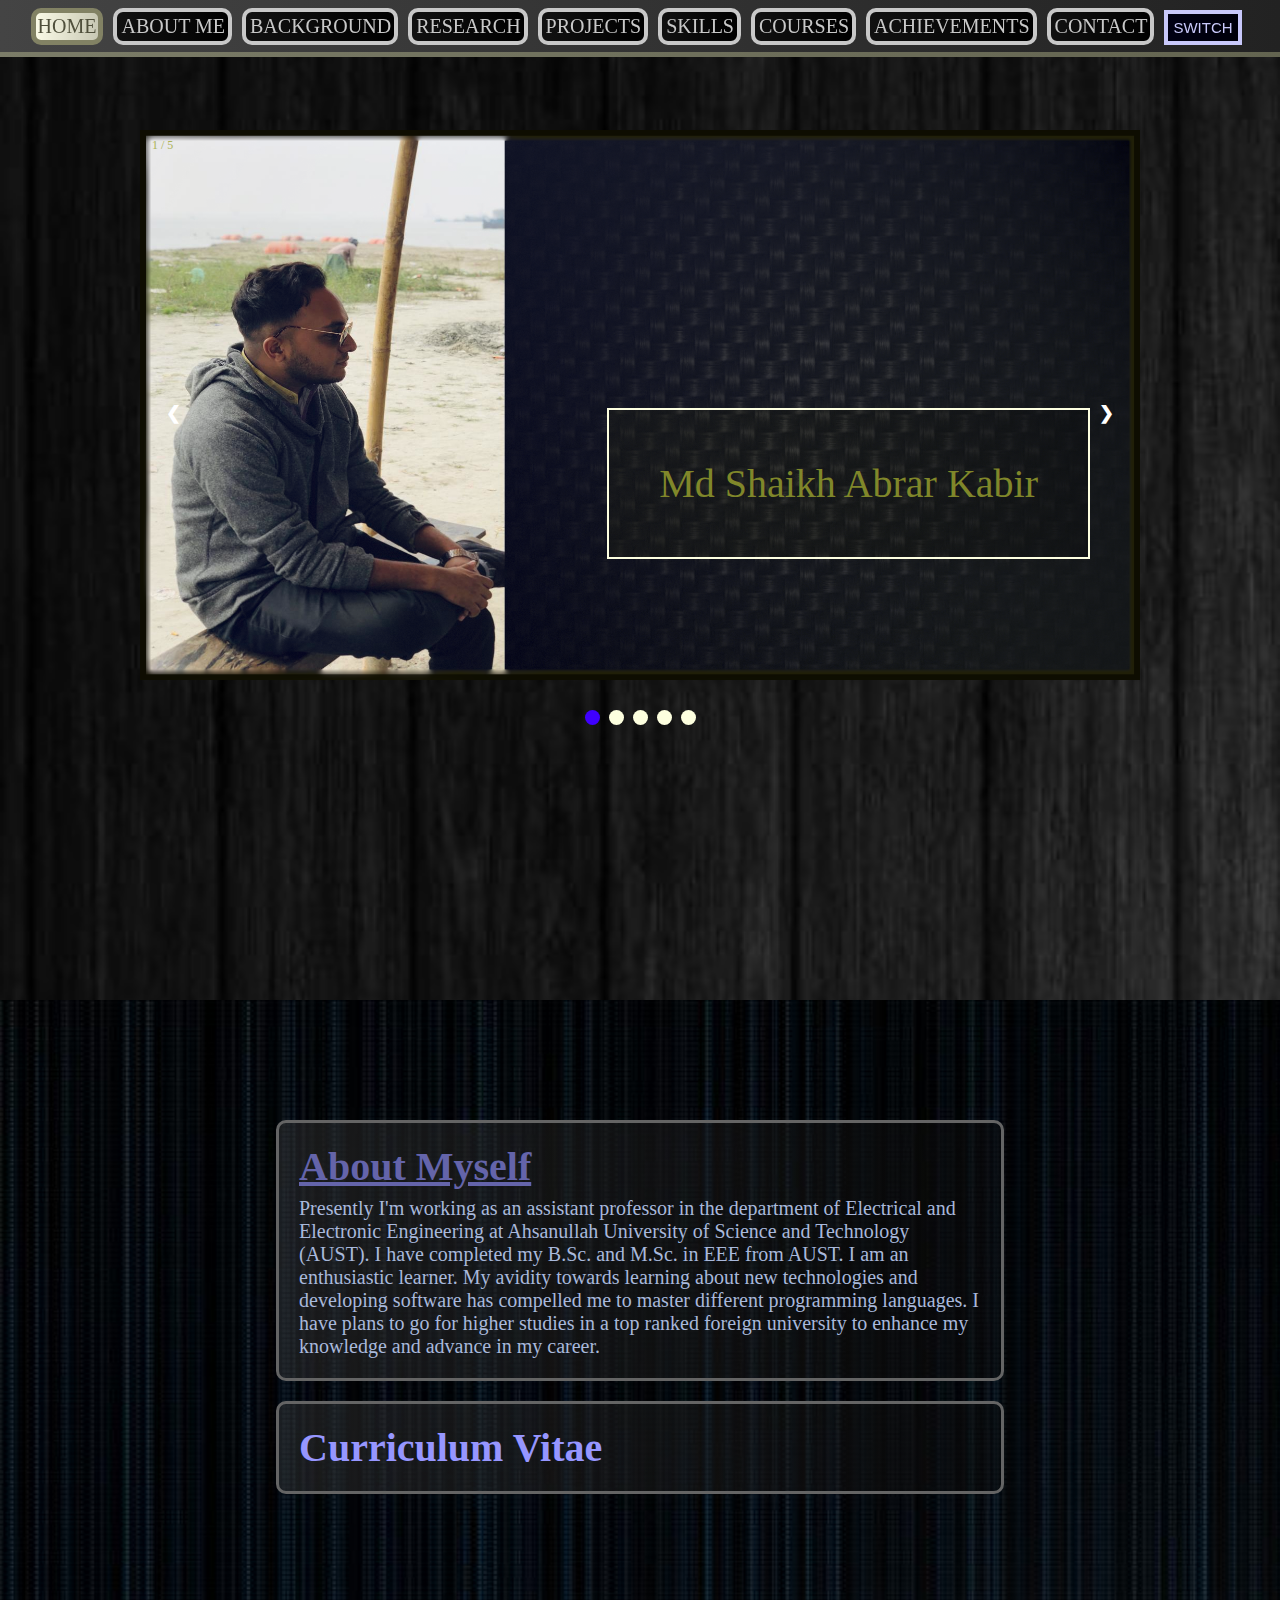
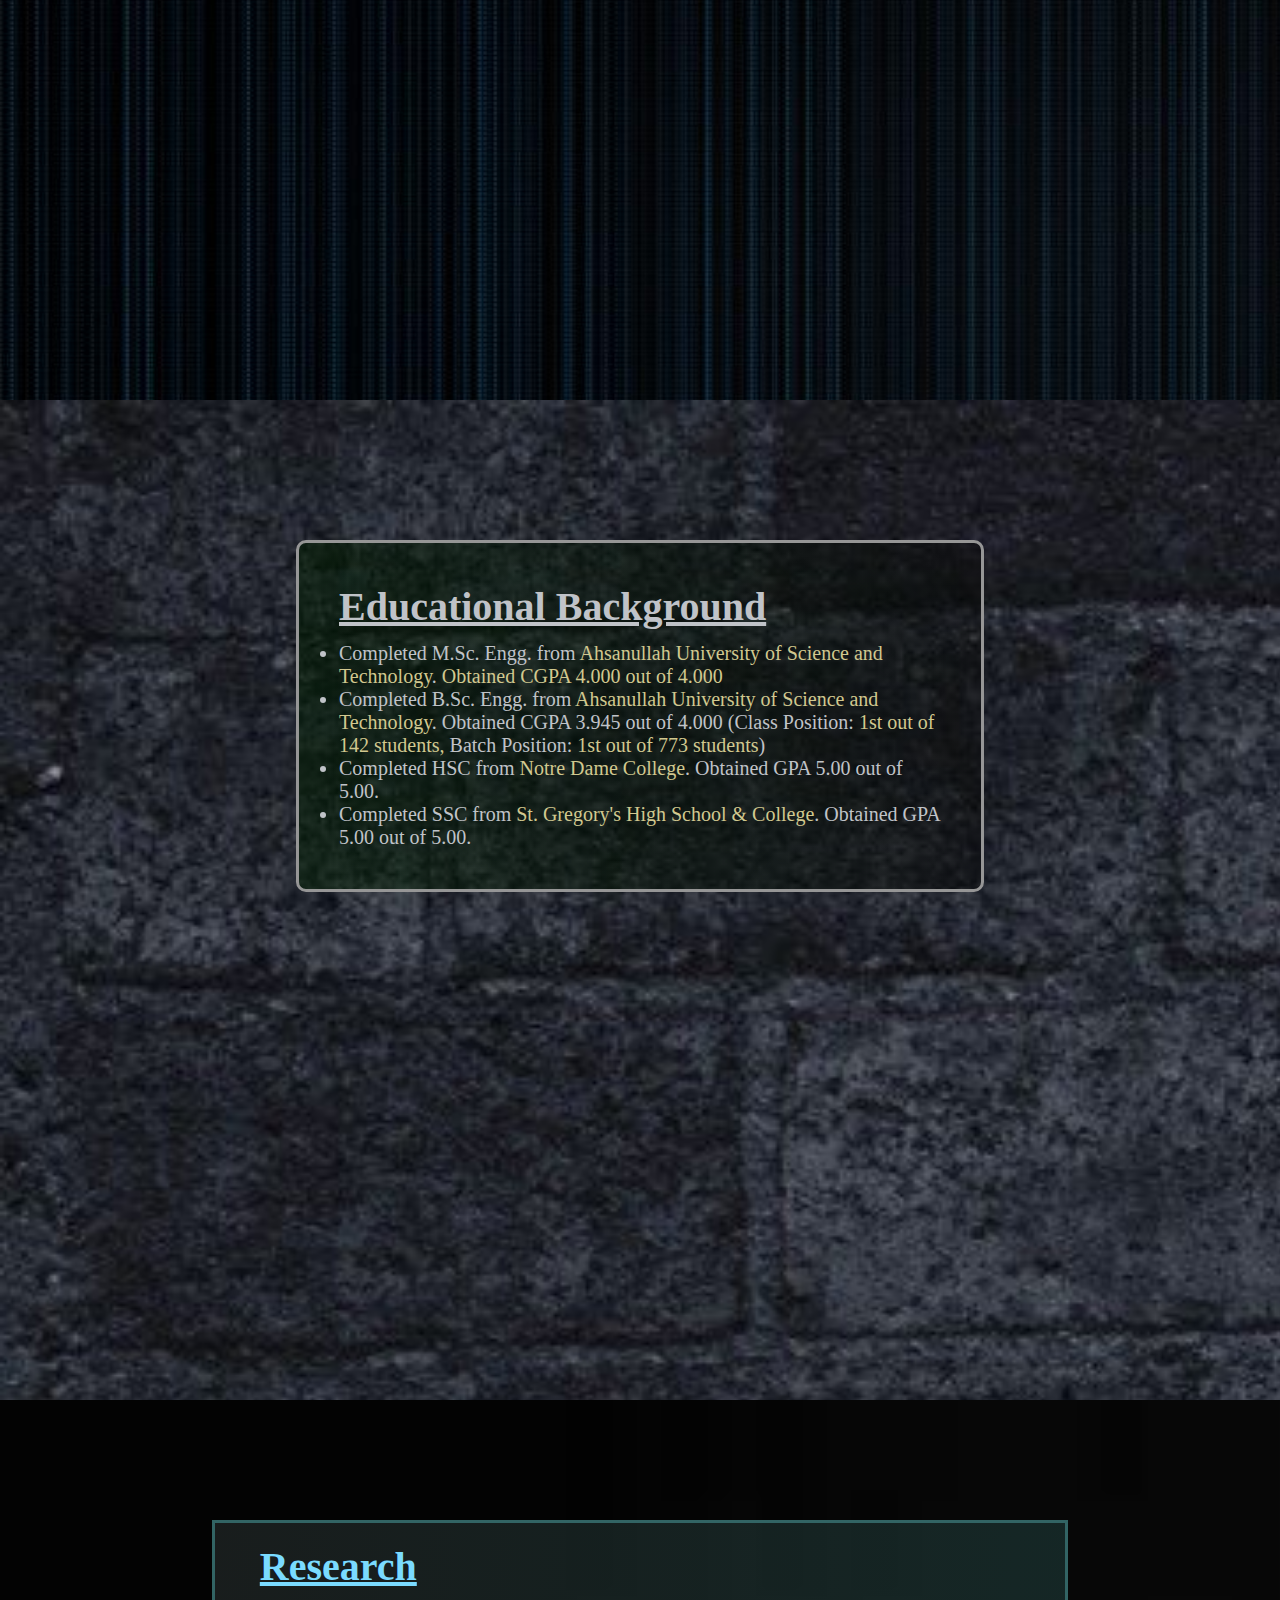
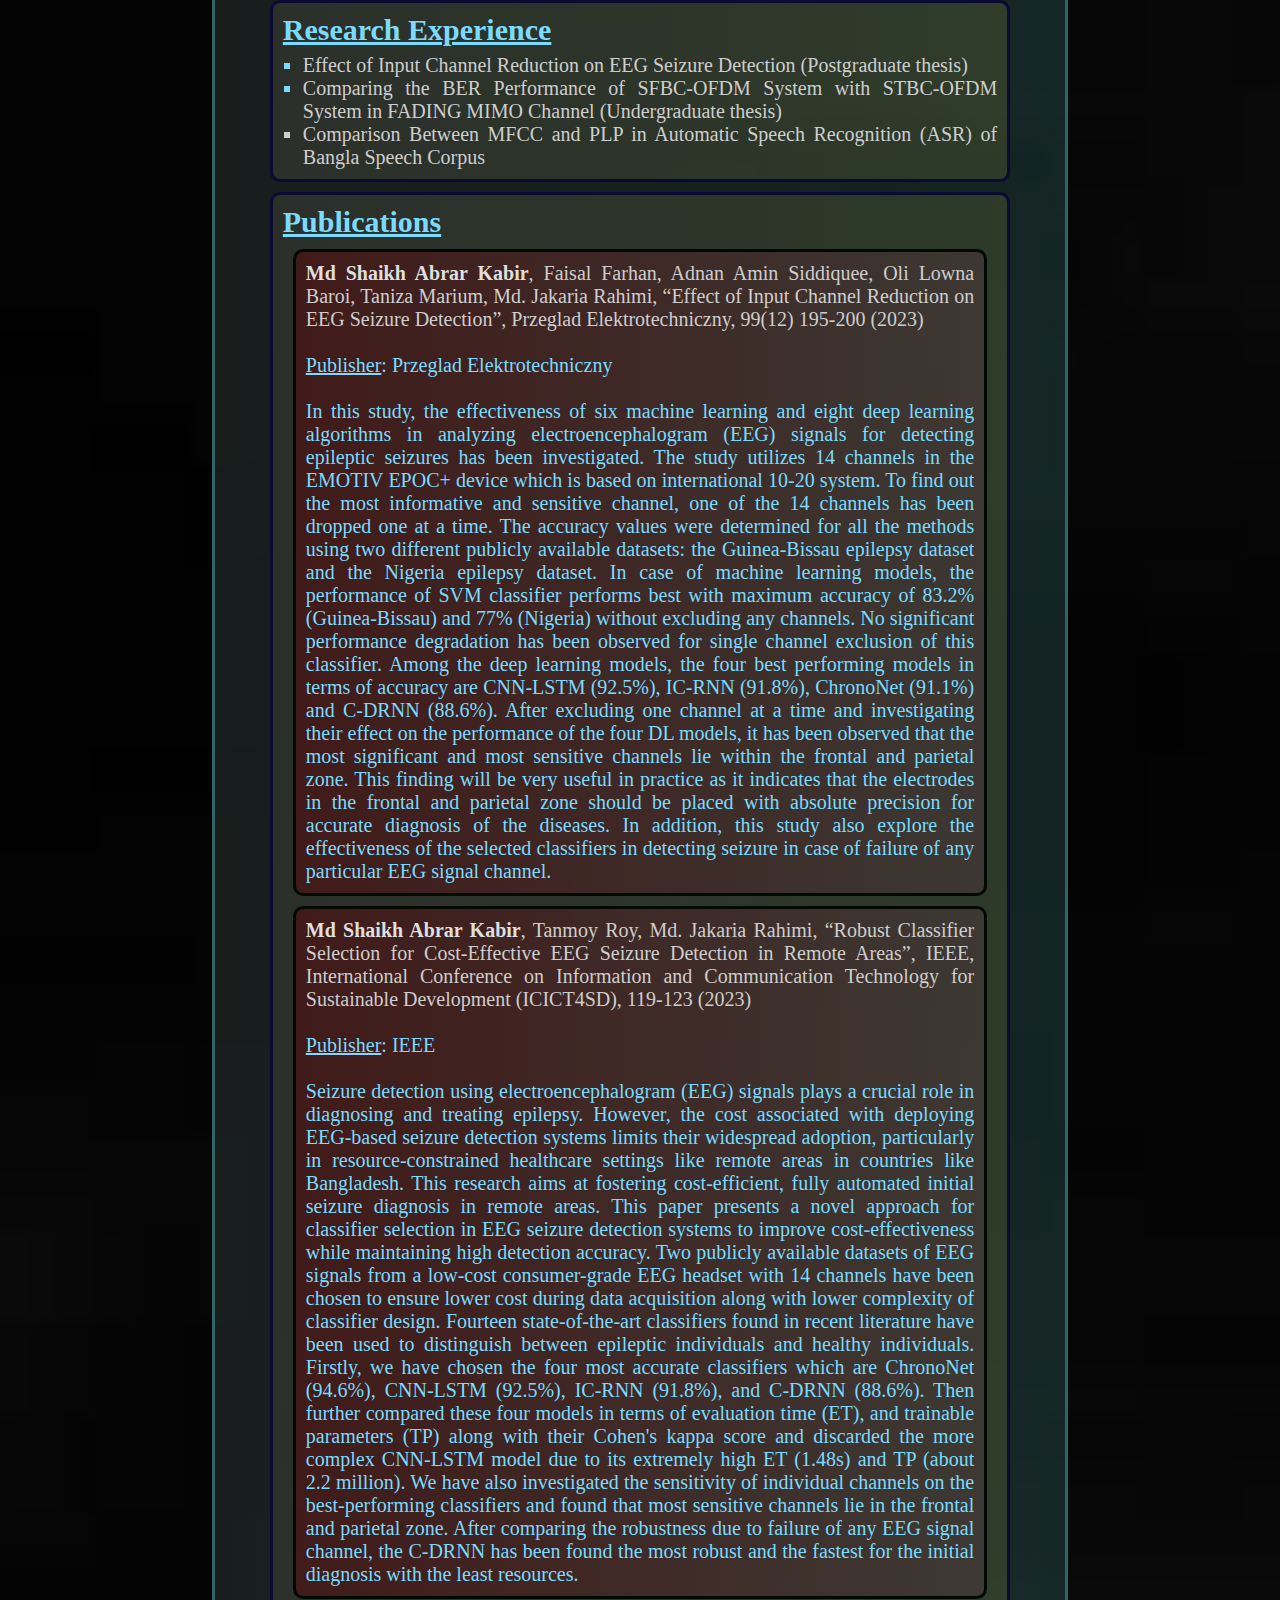
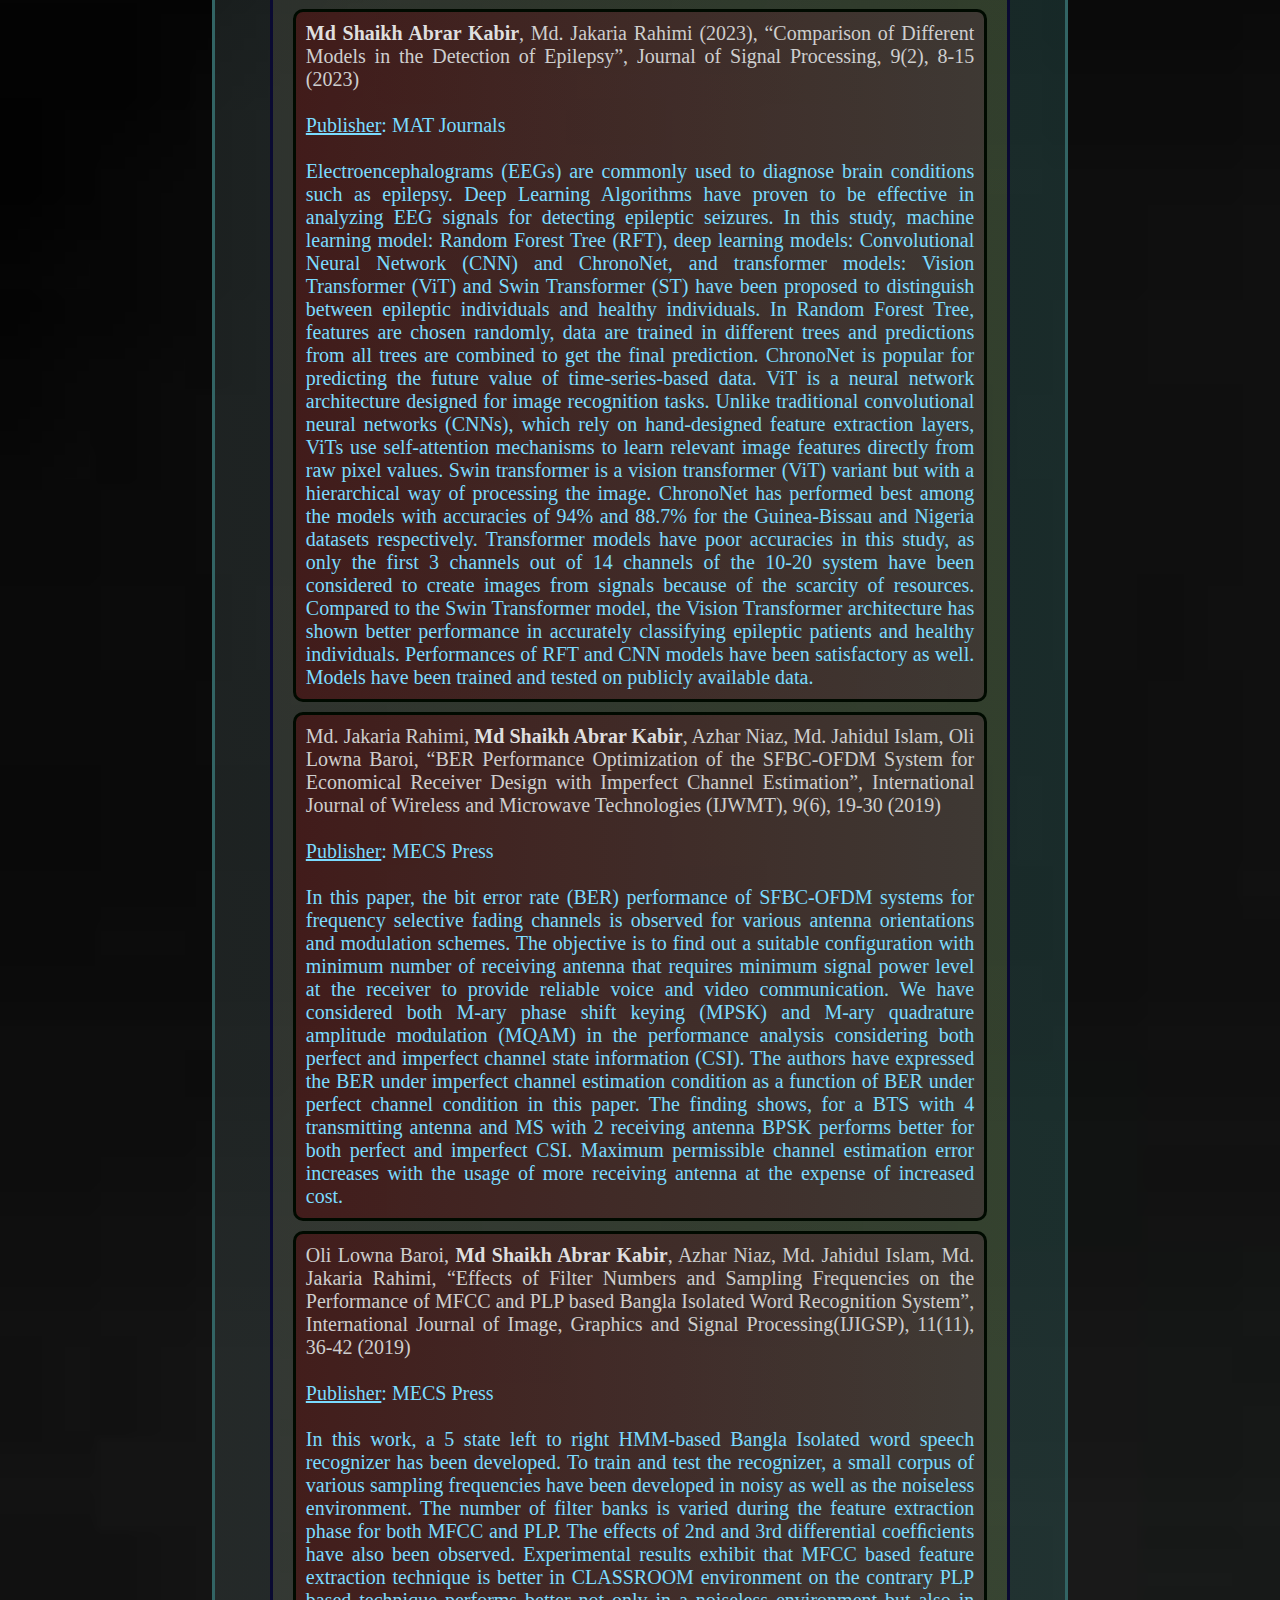
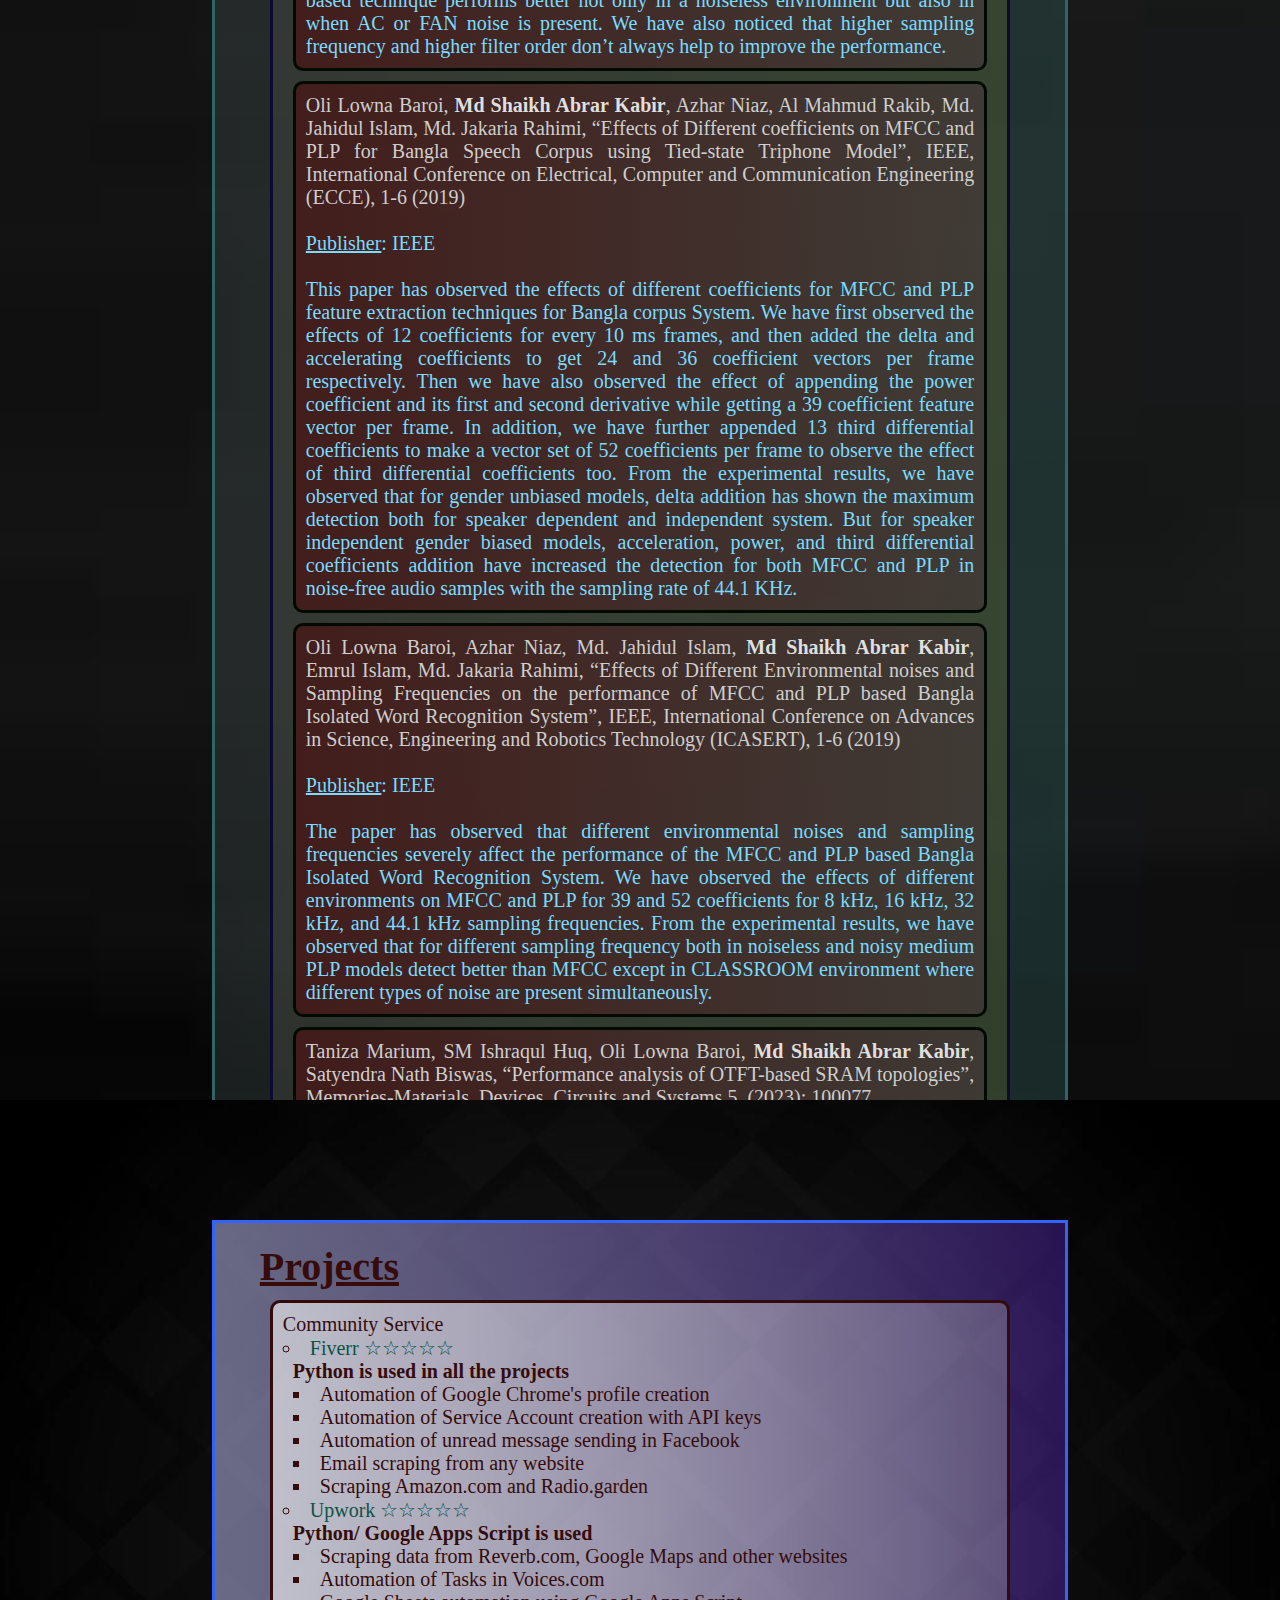
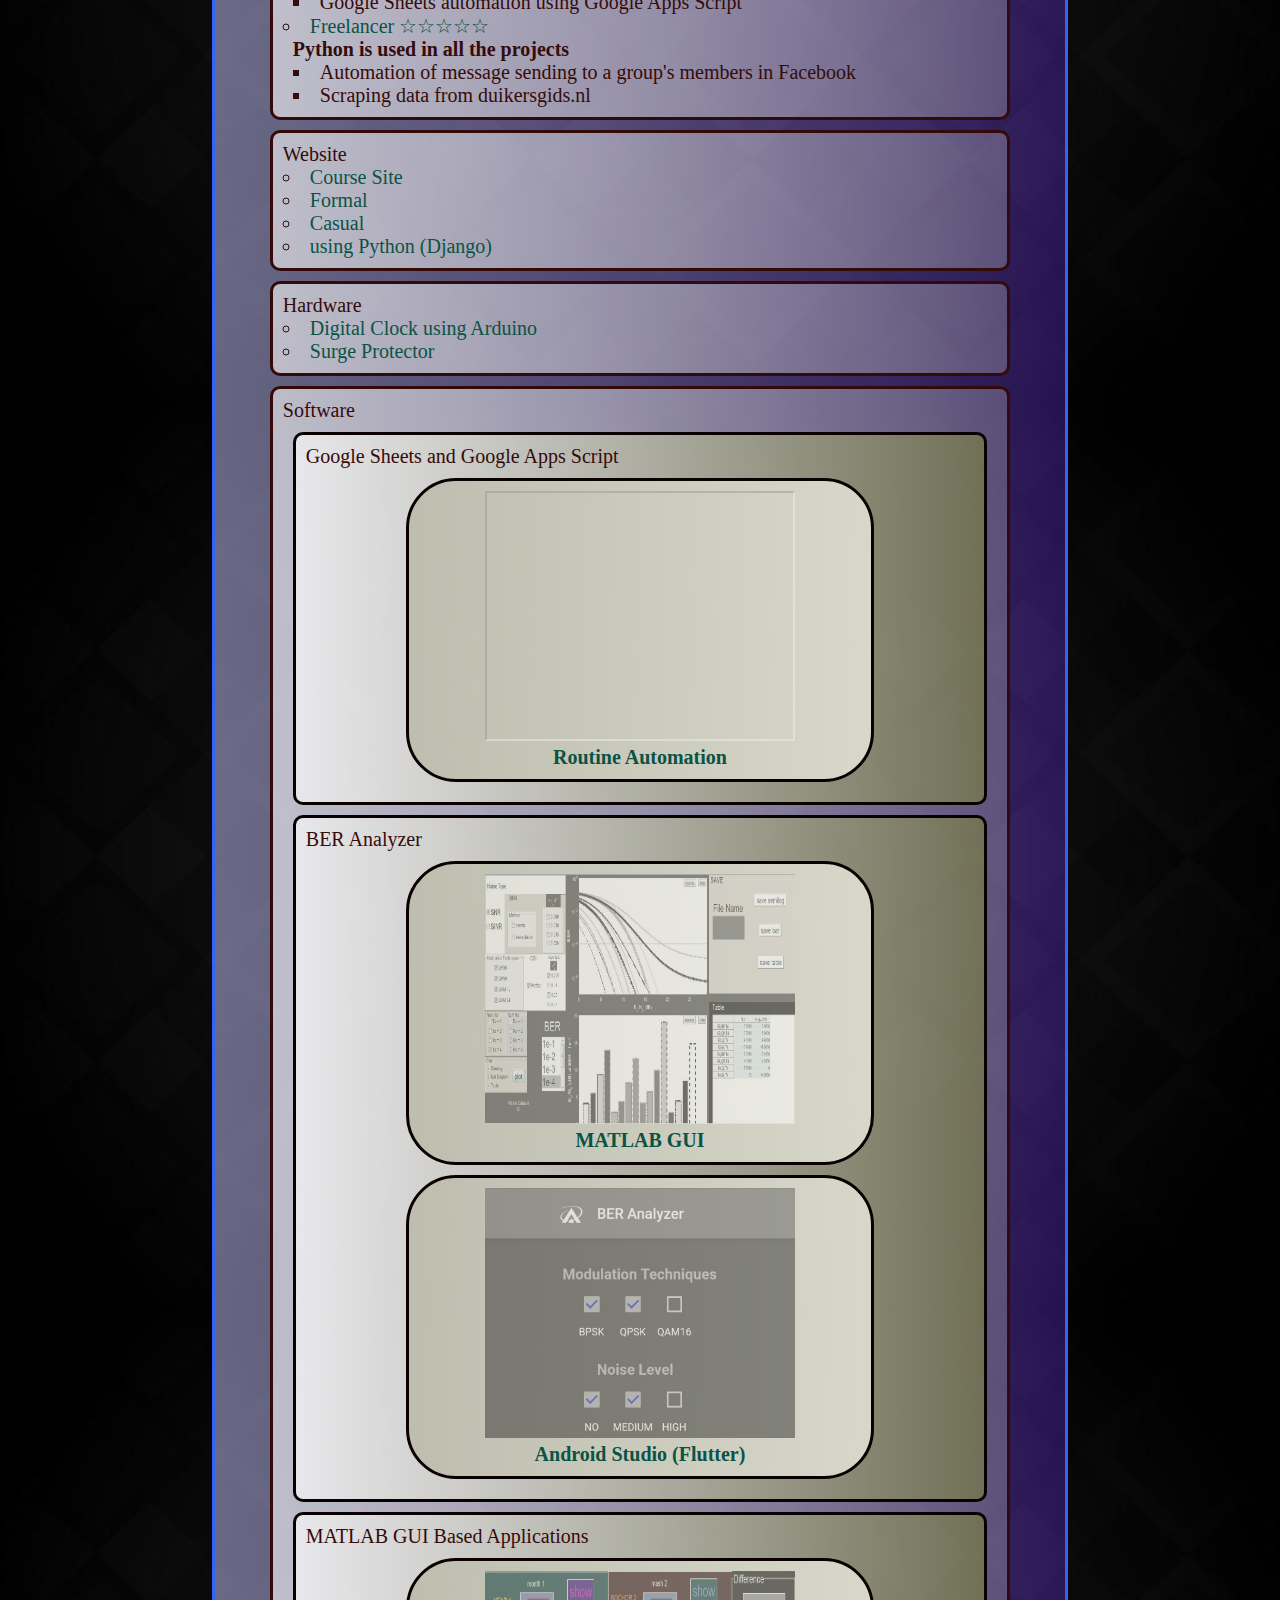
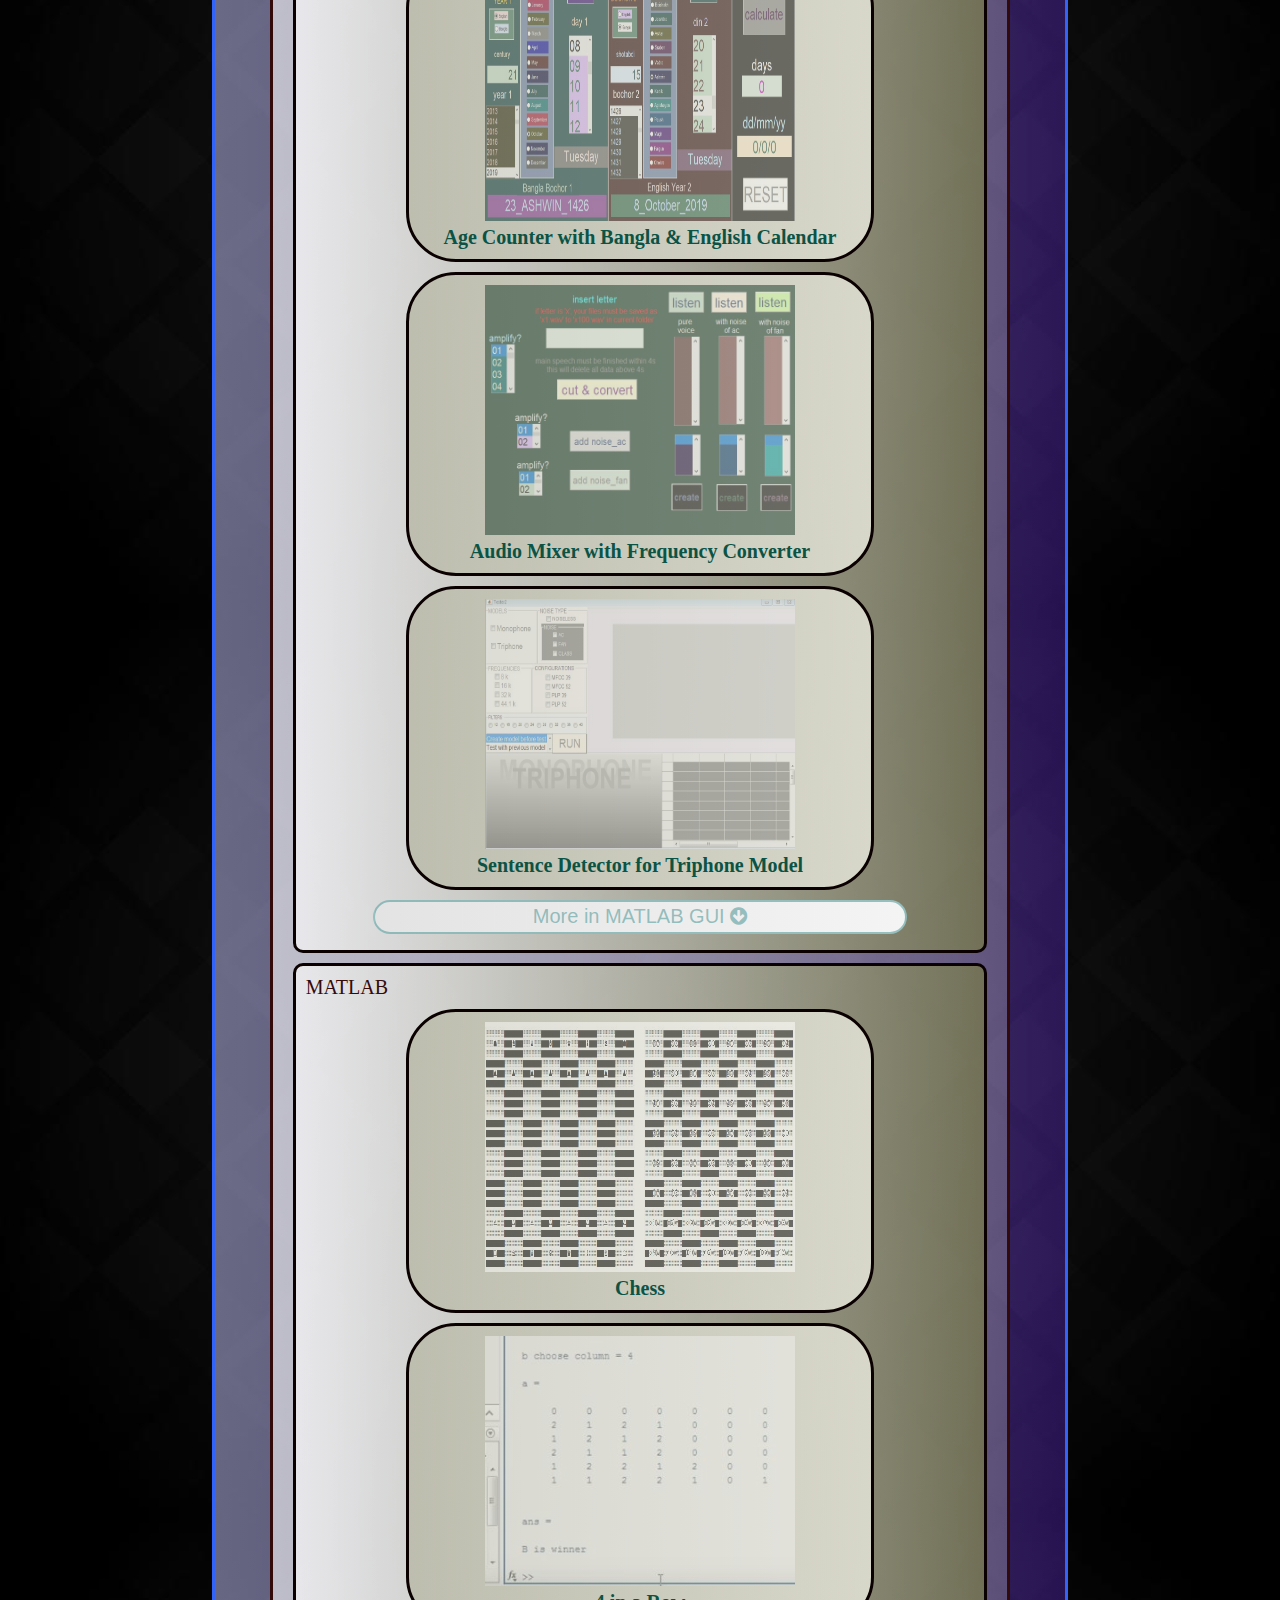
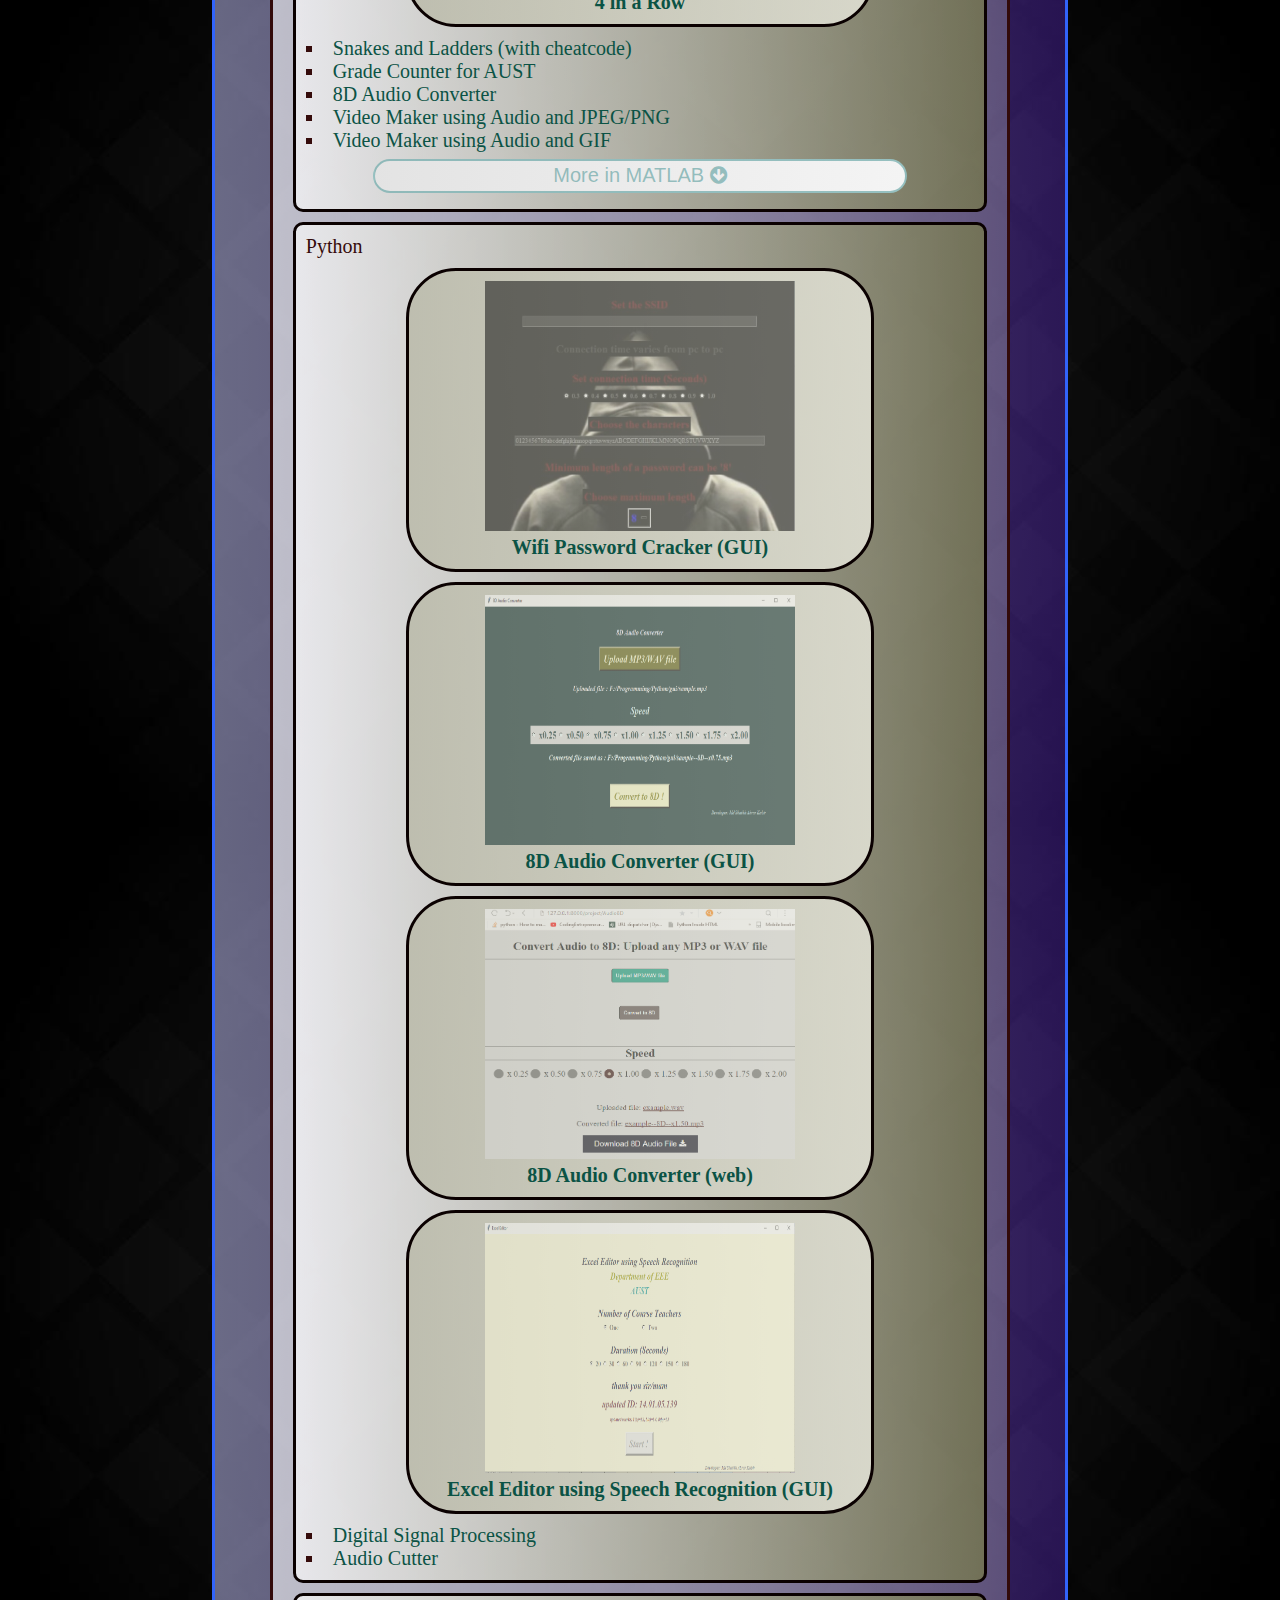
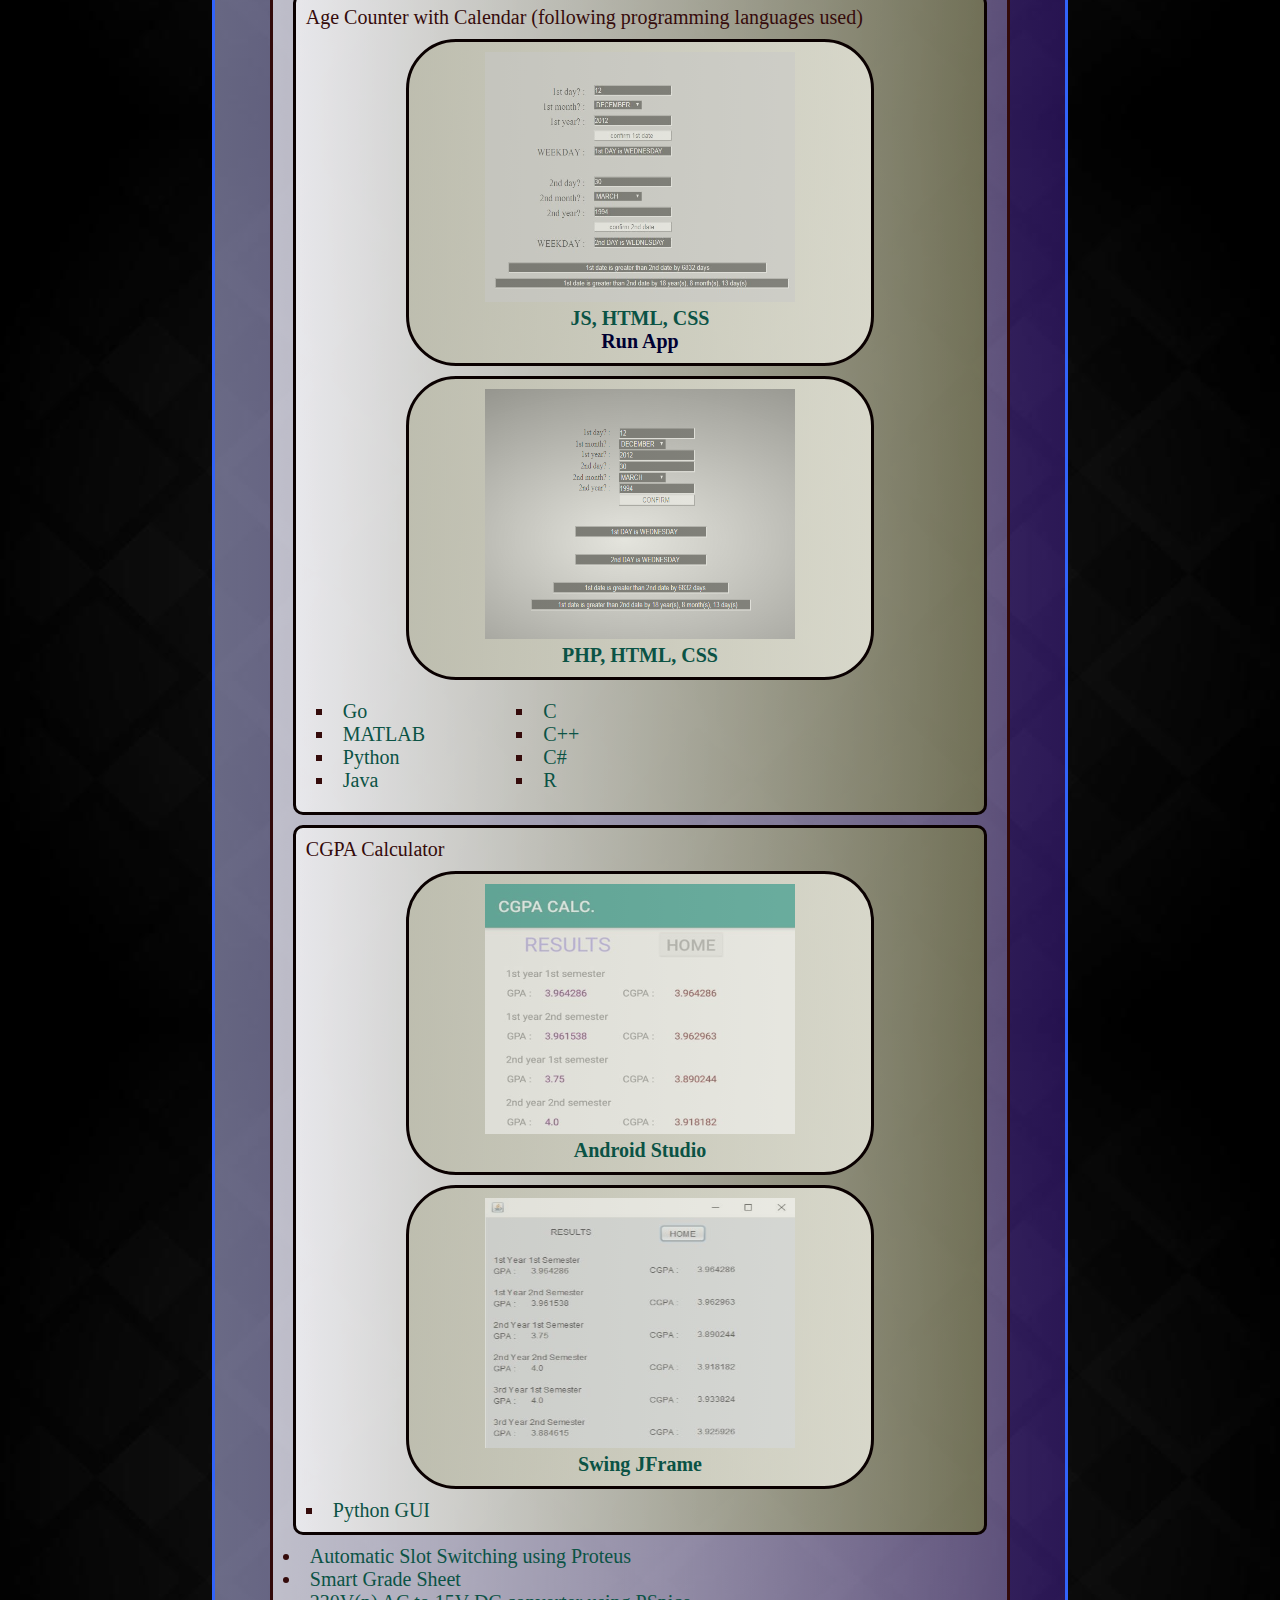
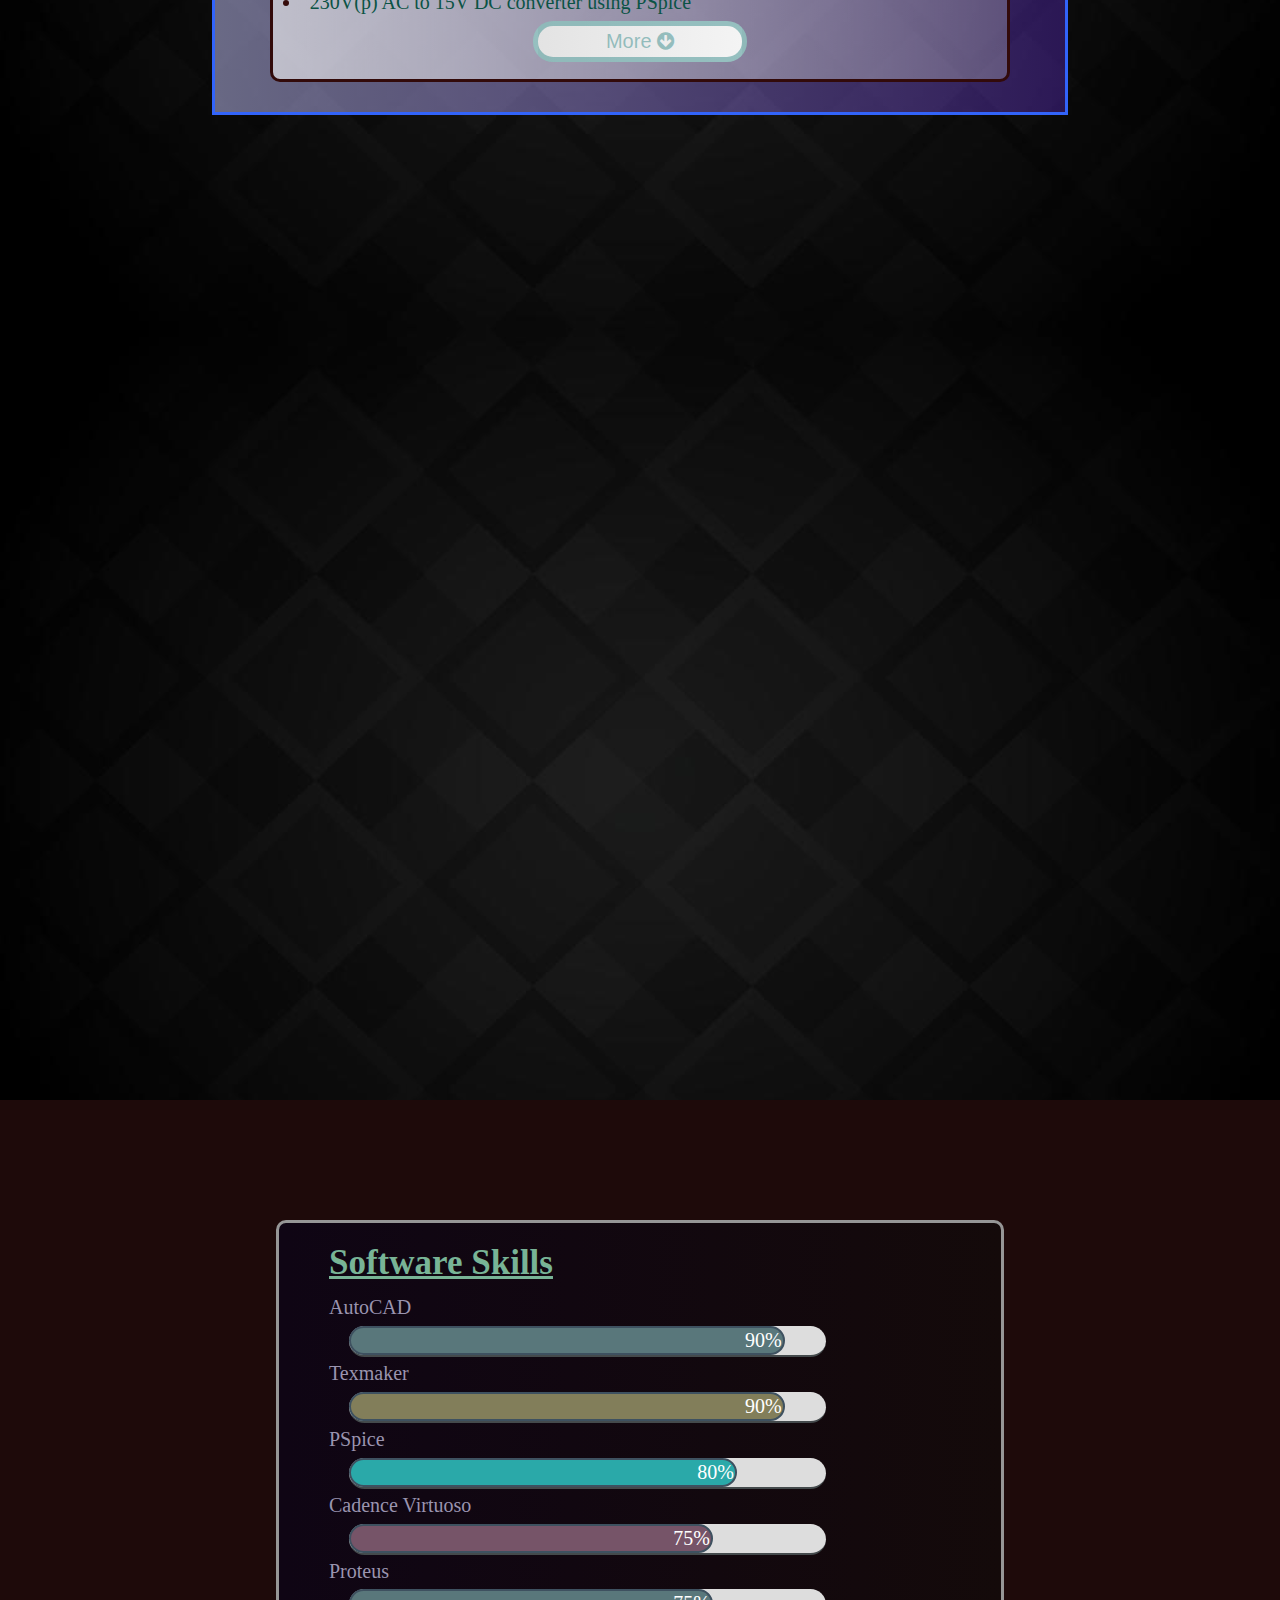
==== index.html @ ffb3e408 "message" ====
<!DOCTYPE html>
<html lang="en">
<head>

    <meta name="viewport" content="width=device-width, initial-scale=1">
    <link rel="shortcut icon" type = "image/x-icon" href = "webicon.png">

    <title>Md Shaikh Abrar Kabir</title>
    <!-- Bootstrap Core CSS -->
<!--     <link href="https://maxcdn.bootstrapcdn.com/bootstrap/3.3.6/css/bootstrap.min.css" rel="stylesheet"> -->
    <link rel='shortcut icon' type='image/x-icon' href='http://trungk18.github.io/favicon.ico' />
    <!--link rel="stylesheet" type="text/css" href="bootremover.css"-->
     <link rel="stylesheet" type="text/css" href="booteditor.css">
    <style type="text/css">
     a {
   outline: 0;
}
*{
    margin: 0;
    padding: 0;
     outline: 0;
}
body{
    background: rgb(0,0,0);
}
::-webkit-scrollbar-track
{
  -webkit-box-shadow: inset 0 0 6px rgba(150,150,150,0.3);
  border-radius: 10px;
   background-image: linear-gradient(to bottom, rgba(200,200,200,1), rgba(100,100,100,1));
}

::-webkit-scrollbar
{
  width: 12px;
 background-image: linear-gradient(to bottom, rgba(200,200,200,1), rgba(100,100,100,1));
}

::-webkit-scrollbar-thumb
{
  border-radius: 10px;
  -webkit-box-shadow: inset 0 0 6px rgba(0,0,0,.3);
 background-image: linear-gradient(to top, rgba(150,150,145,1), rgba(100,100,90,1));
}

ul.nav {
    white-space: nowrap;
    overflow-x: auto;
}

ul.nav li {
    display: inline-block;
    float: none;
    margin-bottom: 5px;
}

ul.nav::-webkit-scrollbar-track
{
    -webkit-box-shadow: inset 0 0 5px rgba(0,0,0,1);
    background-image: linear-gradient(to bottom, rgba(100,100,100,1), rgba(250,250,250,1));
  
  border-radius: 10px;

}

ul.nav::-webkit-scrollbar
{
  height: 10px;
  border-radius: 10px;
  
}

ul.nav::-webkit-scrollbar-thumb
{
  
  -webkit-box-shadow: inset 0 0 5px rgba(20,0,0,1);
  background-image: linear-gradient(to left, rgba(30,0,0,1), rgba(0,0,30,1));

}

 @media only screen and (max-width: 800px) {
   ul.nav::-webkit-scrollbar
{

  height: 8px;
 background-image: linear-gradient(to bottom, rgba(40,40,40,1), rgba(30,30,30,1));
}

    }
    </style>



</head>
<body>
    <nav id = "navbar" class="navbar navbar-default navbar-fixed-top" style="">
        
  

           <!--  <div class="collapse navbar-collapse" id="top-nav">
                <ul class="nav navbar-nav navbar-left"> -->

              <div class="cont" id ="tester">

            <div id="top-nav">
                <ul class="nav">

                    <li class="active" id = "pera">
                        <a href="#home">HOME</a>
                    </li>
                    <li>
                        <a  href="#about">ABOUT ME</a>
                    </li>
                    <li>
                        <a  href="#background">BACKGROUND</a>
                    </li>
                    <li>
                        <a  href="#research">RESEARCH</a>
                    </li>
                    <li>
                        <a  href="#project">PROJECTS</a>
                    </li>
                    <li>
                        <a  href="#skill">SKILLS</a>
                    </li>
                    <li>
                        <a  href="#course">COURSES</a>
                    </li>
                    <li>
                        <a  href="#award">ACHIEVEMENTS</a>
                    </li>
                    <li>
                        <a  href="#contact">CONTACT</a>
                    </li>
                    <li>
                         <!-- <button onclick=" window.open('https://msakabir.github.io/casual/switch/','_blank')" >SWITCH</button> -->
                         <button onclick=" window.open('switch','_blank')" >SWITCH</button>
                    </li>
                </ul>
            </div>
        </div>


    </nav>



        <section id="home">
        <iframe src = "section_slides.html"  scrolling="no" frameborder="0" style="overflow:hidden;height:100%;width:100%" height="100%" width="100%"></iframe>
        </section>

        <section id="about">
        <iframe src = "section_about.html"  scrolling="no" frameborder="0" style="overflow:hidden;height:100%;width:100%" height="100%" width="100%"></iframe>
        </section>


         <section id="background">
        <iframe src = "section_background.html"  scrolling="no" frameborder="0" style="overflow:hidden;height:100%;width:100%" height="100%" width="100%"></iframe>
        </section>



<section id="research">
    <iframe src = "section_research.html"  scrolling="no" frameborder="0" style="overflow:hidden;height:100%;width:100%" height="100%" width="100%"></iframe>
</section>


<section id="project">
    <iframe src = "section_project.html"  scrolling="no" frameborder="0" style="overflow:hidden;height:100%;width:100%" height="100%" width="100%"></iframe>
</section>


        <section id="skill">
        <iframe src = "section_skill.html"  scrolling="no" frameborder="0" style="overflow:hidden;height:100%;width:100%" height="100%" width="100%"></iframe>
        </section>


<section id="course">
    <iframe src = "section_course.html"  scrolling="no" frameborder="0" style="overflow:hidden;height:100%;width:100%" height="100%" width="100%"></iframe>
</section>


<section id="award">
    <iframe src = "section_award.html"  scrolling="no" frameborder="0" style="overflow:hidden;height:100%;width:100%" height="100%" width="100%"></iframe>
</section>


<section id="contact">
    <iframe src = "section_contact.html"  scrolling="no" frameborder="0" style="overflow:hidden;height:100%;width:100%" height="100%" width="100%"></iframe>
</section>
      





















    <script src="https://code.jquery.com/jquery-2.2.4.min.js"></script><!-- 
    <script src="https://maxcdn.bootstrapcdn.com/bootstrap/3.3.6/js/bootstrap.min.js"></script> -->
    <script>
        window.onbeforeunload = function () {
        window.scrollTo(0, 0);
}
        var x = document.getElementById("pera");
        
        $(document).ready(function () {
            //Smooth scrolling when click to nav
            $('#top-nav > ul > li > a').click(function (e) {
                e.preventDefault();
                var curLink = $(this);
                var scrollPoint = $(curLink.attr('href')).position().top;
                $('body,html').animate({
                    scrollTop: scrollPoint
                }, 200);
            })
            $(window).scroll(function () {
                onScrollHandle();
            });
            function onScrollHandle() {
                //Navbar shrink when scroll down
                $(".navbar-default").toggleClass("navbar-shrink", $(this).scrollTop() > 50);
                //Get current scroll position
                var currentScrollPos = $(document).scrollTop();
                //Iterate through all node
                $('#top-nav > ul > li > a').each(function () {
                    var curLink = $(this);
                    var refElem = $(curLink.attr('href'));
                    //Compare the value of current position and the every section position in each scroll
                     if (currentScrollPos <=100){
                        setTimeout(x.classList.add("active"),0);
                        console.log("active");
                    }
                    if (refElem.position().top <= currentScrollPos && refElem.position().top + refElem.height() > currentScrollPos) {


                        $('#top-nav > ul > li').removeClass("active");
                        //Add class active
                        curLink.parent().addClass("active");
                    }
                    
                    else {
                        curLink.parent().removeClass("active");
                    }
                });
            }
        });
    </script>
</body>
</html>
---- booteditor.css ----
*{
    margin:0;
    padding:0;
}
    body{
        font-size: 20px;
    }

 .cont{
  margin-left: 25vw;
}
#navbar {
  overflow: hidden;
  padding-top: 3px;
  padding-bottom: 2px;
  background-image: linear-gradient(to right, #444, #222);
  position: fixed;
  top: 0;
  width: 100%;
  border-bottom: 5px solid rgba(252, 255, 190 ,0.3) ;
  z-index: 1;
  margin: 0;
}

#navbar a {
  display: block;
  text-align: center;
  margin-top: 5px;
  margin-left: 5px;
  padding: 3px;
  padding-left: 4px;
  text-decoration: none;
  background-image: linear-gradient(to right, #111, #000);
  color: rgb(200,200,200);
  border:4px solid rgb(200,200,200);
  border-radius: 10px 10px;
}
.nav li{
    float: left;
    list-style-type: none;
}

#navbar button {
  display: block;
  text-align: center;
  margin-top: 5px;
  margin-left: 5px;
  padding: 5px;
  text-decoration: none;
  background-image: linear-gradient(to right, rgb(0,0,20),rgb(0,0,10));
  color: rgb(200,200,250);
  border:4px solid rgb(200,200,250);
  font-size: 15px;
  cursor: pointer;
  margin-right: 5px;

}

#navbar a:hover {
  border:5px solid rgb(250,250,250);
 background-image: linear-gradient(to right, rgb(50,0,0),rgb(20,0,10));
  color: rgb(250,250,250);
  padding: 2px;
}
#navbar button:hover {
  border:4px solid rgb(200,250,230);
 background-image: linear-gradient(to right, rgb(0,50,0),rgb(0,10,0));
  color: rgb(200,250,230);
}

#navbar .active a{
 background-image: linear-gradient(to right, rgb(250,250,230),rgb(200,200,180));
color: rgb(80,80,60);
border:5px solid rgb(130,130,100);
padding: 2px;
animation: act 02s ease-in-out infinite;
 animation-direction: alternate-reverse;
}


#navbar.navbar-shrink{
  padding-top: 0px;
}

@keyframes act{
  0%{ 
    background-image: linear-gradient(to right, rgb(250,250,230),rgb(200,200,180));
    color: rgb(80,80,60);
    border:5px solid rgb(130,130,100);
  }

  100%{ 
    background-image: linear-gradient(to right, rgb(250,250,250),rgb(200,200,200));
    color: rgb(80,80,60);
    border:5px solid rgb(130,130,100);
  }

  /* 100%{ 
    background-image: linear-gradient(to right, rgb(250,250,230),rgb(200,200,180));
    color: rgb(80,80,60);
    border:5px solid rgb(130,130,100);
  } */
  }

#home{
  height: 1000px;
}
#about {
  height: 1000px;
}
#background {
  height: 1000px;
}
#research {
  height: 4500px;
 }
#project{
   height: 8000px;
}
#skill {
  height: 4700px;
}
#course {
   height: 1000px;
}

#award {
   height: 2200px;
}
#contact {
    height: 1000px;
}
        

/*--------------------------------------------------------------------------------------------------------------------------------------------------------*/

 
 
 /*------------------------------------------                    ANDROID                -------------------------------------------------------------------*/

 
 
  /*-------------------------------------------------------------------------------------------------------------------------------------------------------*/

 

 
 



   @media only screen and (max-width: 1750px) {
 .cont{
  margin-left: 15vw;
}
 }
     @media only screen and (max-width: 1550px) {
 .cont{
  margin-left: 8vw;
}
 }
     @media only screen and (max-width: 1450px) {
 .cont{
  margin-left: 5vw;
}

     @media only screen and (max-width: 1300px) {
 .cont{
  margin-left: 2vw;
}

 }

 @media only screen and (max-width: 800px) {
*{
    margin: 0;
    padding: 0;
  }
        body{
        font-size: 11px;
    }
 .cont{
  margin-left: 1vw;
  margin-right: 1%;
}
#navbar {
  border-bottom: 3px solid rgba(252, 255, 190 ,0.3) ;
  padding-bottom: 2px;
}

#navbar a {
  margin-left: 4px;
  padding: 2px;
   padding-left: 3px;
  text-decoration: none;
  border:3px solid rgb(200,200,200);
  border-radius: 8px 8px;
}

#navbar a:hover {
  background-image: linear-gradient(to right, #111, #000);
  color: rgb(200,200,200);
  border:3px solid rgb(200,200,200);
padding: 2px;
padding-left: 3px;
}

#navbar  .active a{
   background-image: linear-gradient(to right, rgb(250,250,230),rgb(200,200,180));
color: rgb(80,80,60);
border:3px solid rgb(130,130,100);
padding: 2px;
animation: act2 1s ease-in-out infinite;
 animation-direction: alternate;
}

@keyframes act2{
  0%{ background-image: linear-gradient(to right, rgb(250,250,230),rgb(200,200,180));
  color: rgb(80,80,60);
border:3px solid rgb(130,130,100);}

  50%{ background-image: linear-gradient(to right, rgb(235,235,215),rgb(190,190,170));
    color: rgb(70,70,50);
    border:3px solid rgb(115,115,90);}

  100%{ background-image: linear-gradient(to right, rgb(220,220,200),rgb(180,180,160));
    color: rgb(60,60,40);
    border:3px solid rgb(100,100,80);}
      
      }


#navbar button {
  margin-left: 4px;
  padding: 2px;
  text-decoration: none;
  border:3px solid rgb(200,200,250);
  font-size: 11px;
}

#navbar button:hover {
  margin-left: 4px;
  padding: 2px;
  text-decoration: none;
  background-image: linear-gradient(to right, rgb(0,0,20),rgb(0,0,10));
  color: rgb(200,200,250);
  border:3px solid rgb(200,200,250);
}






#research {
  height: 5500px;
 }
 #project{
   height: 5500px;
}


}
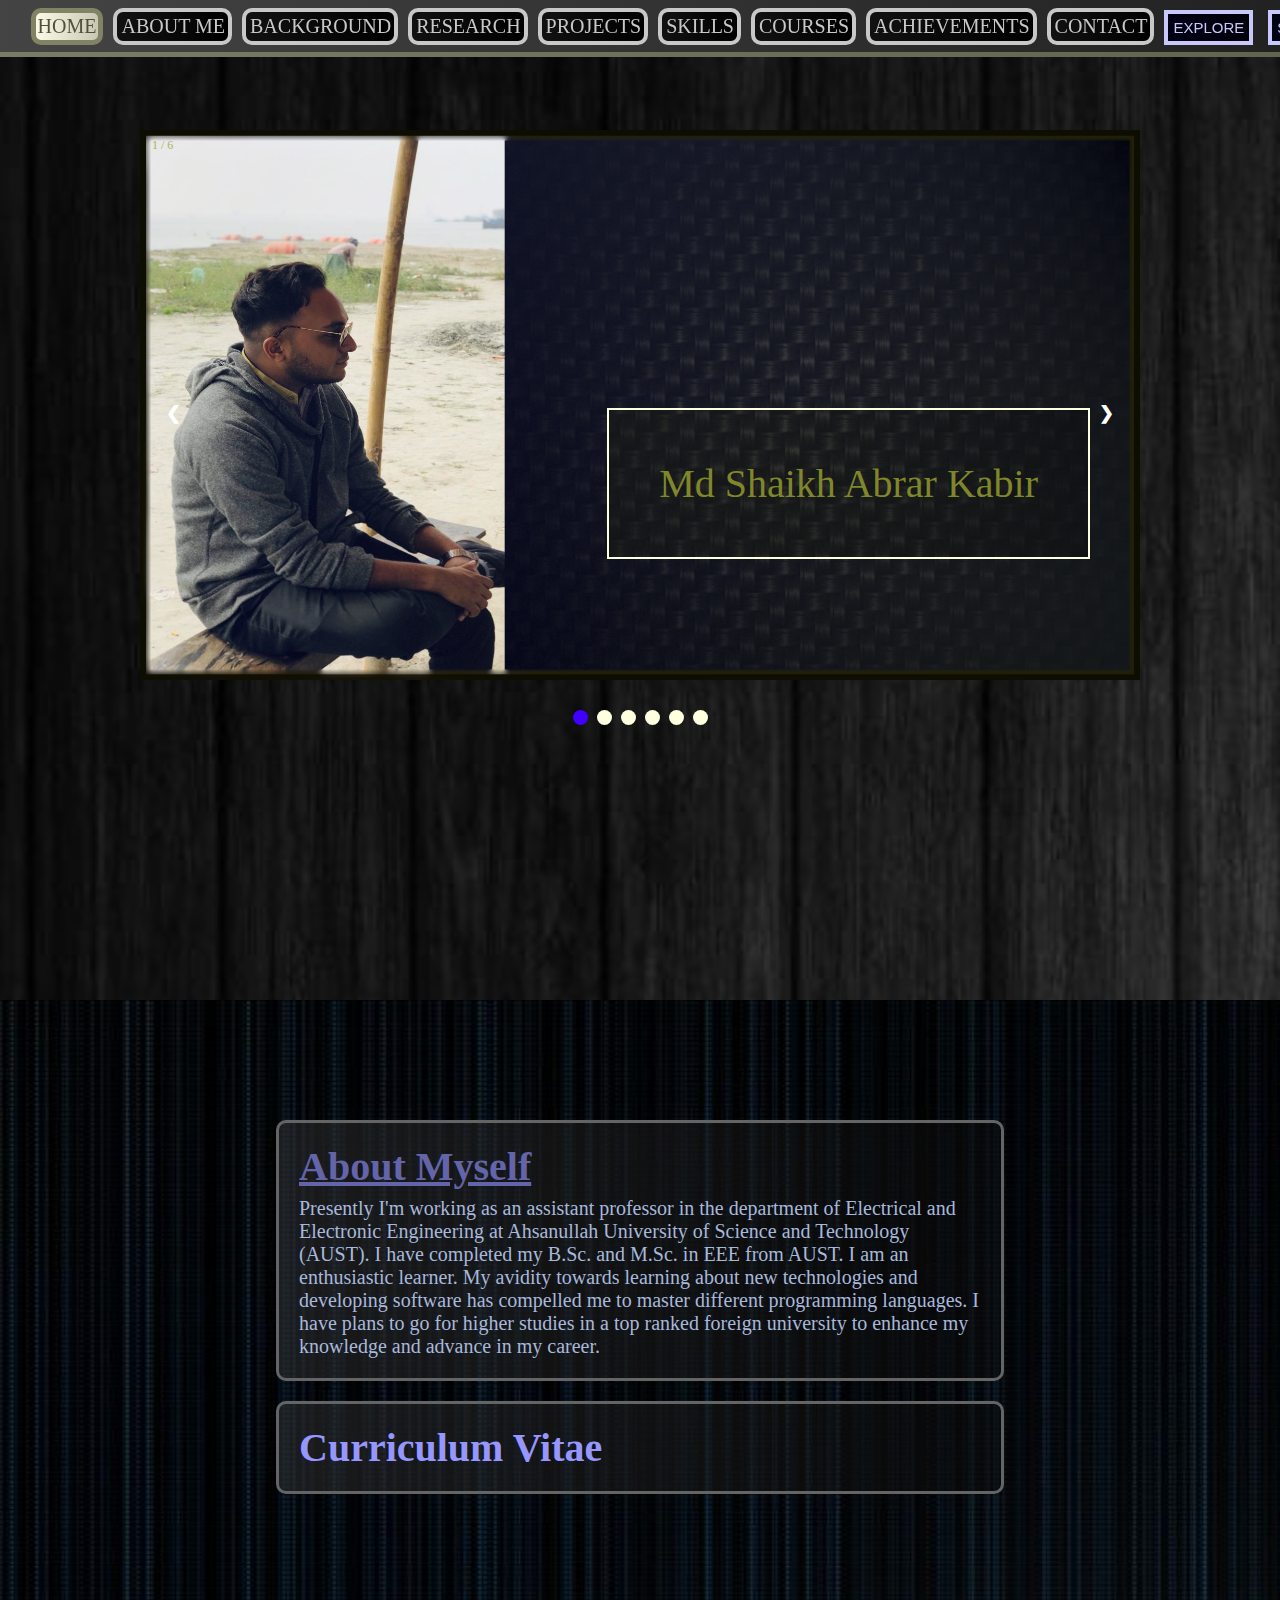
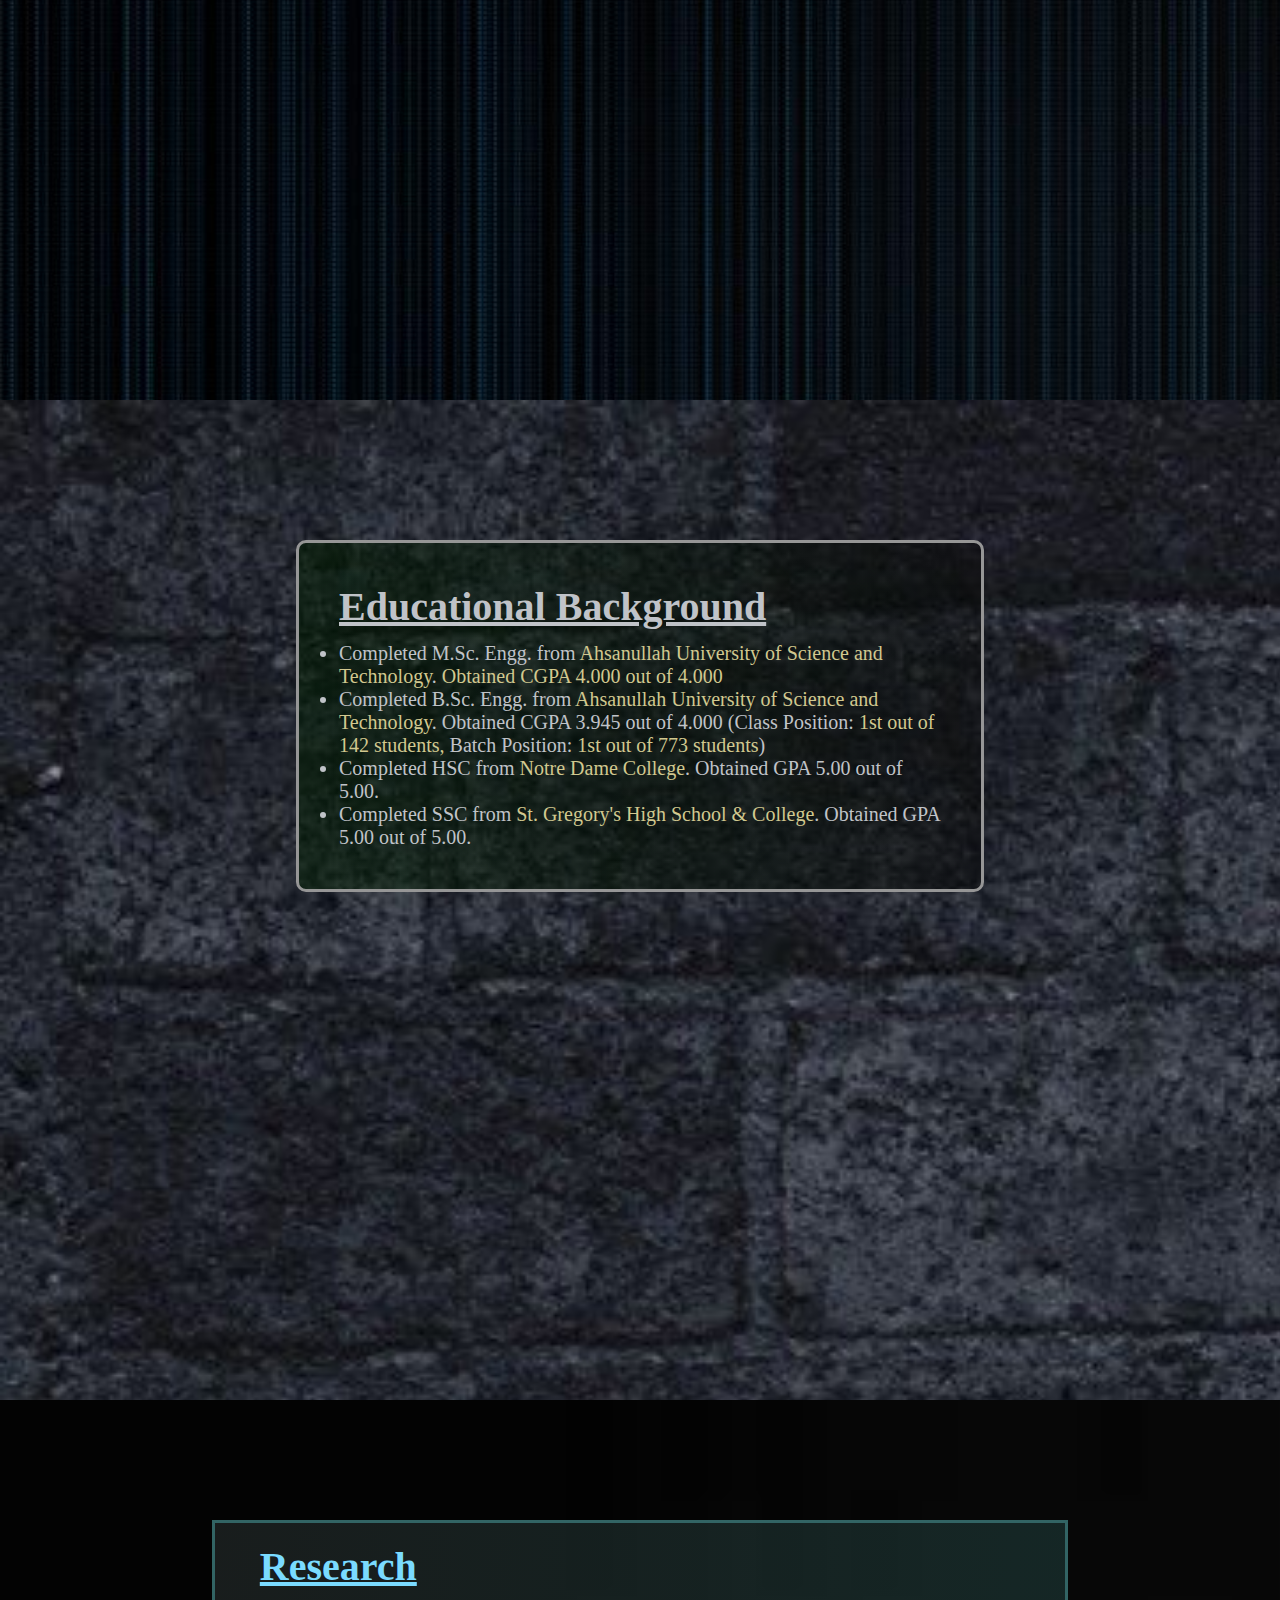
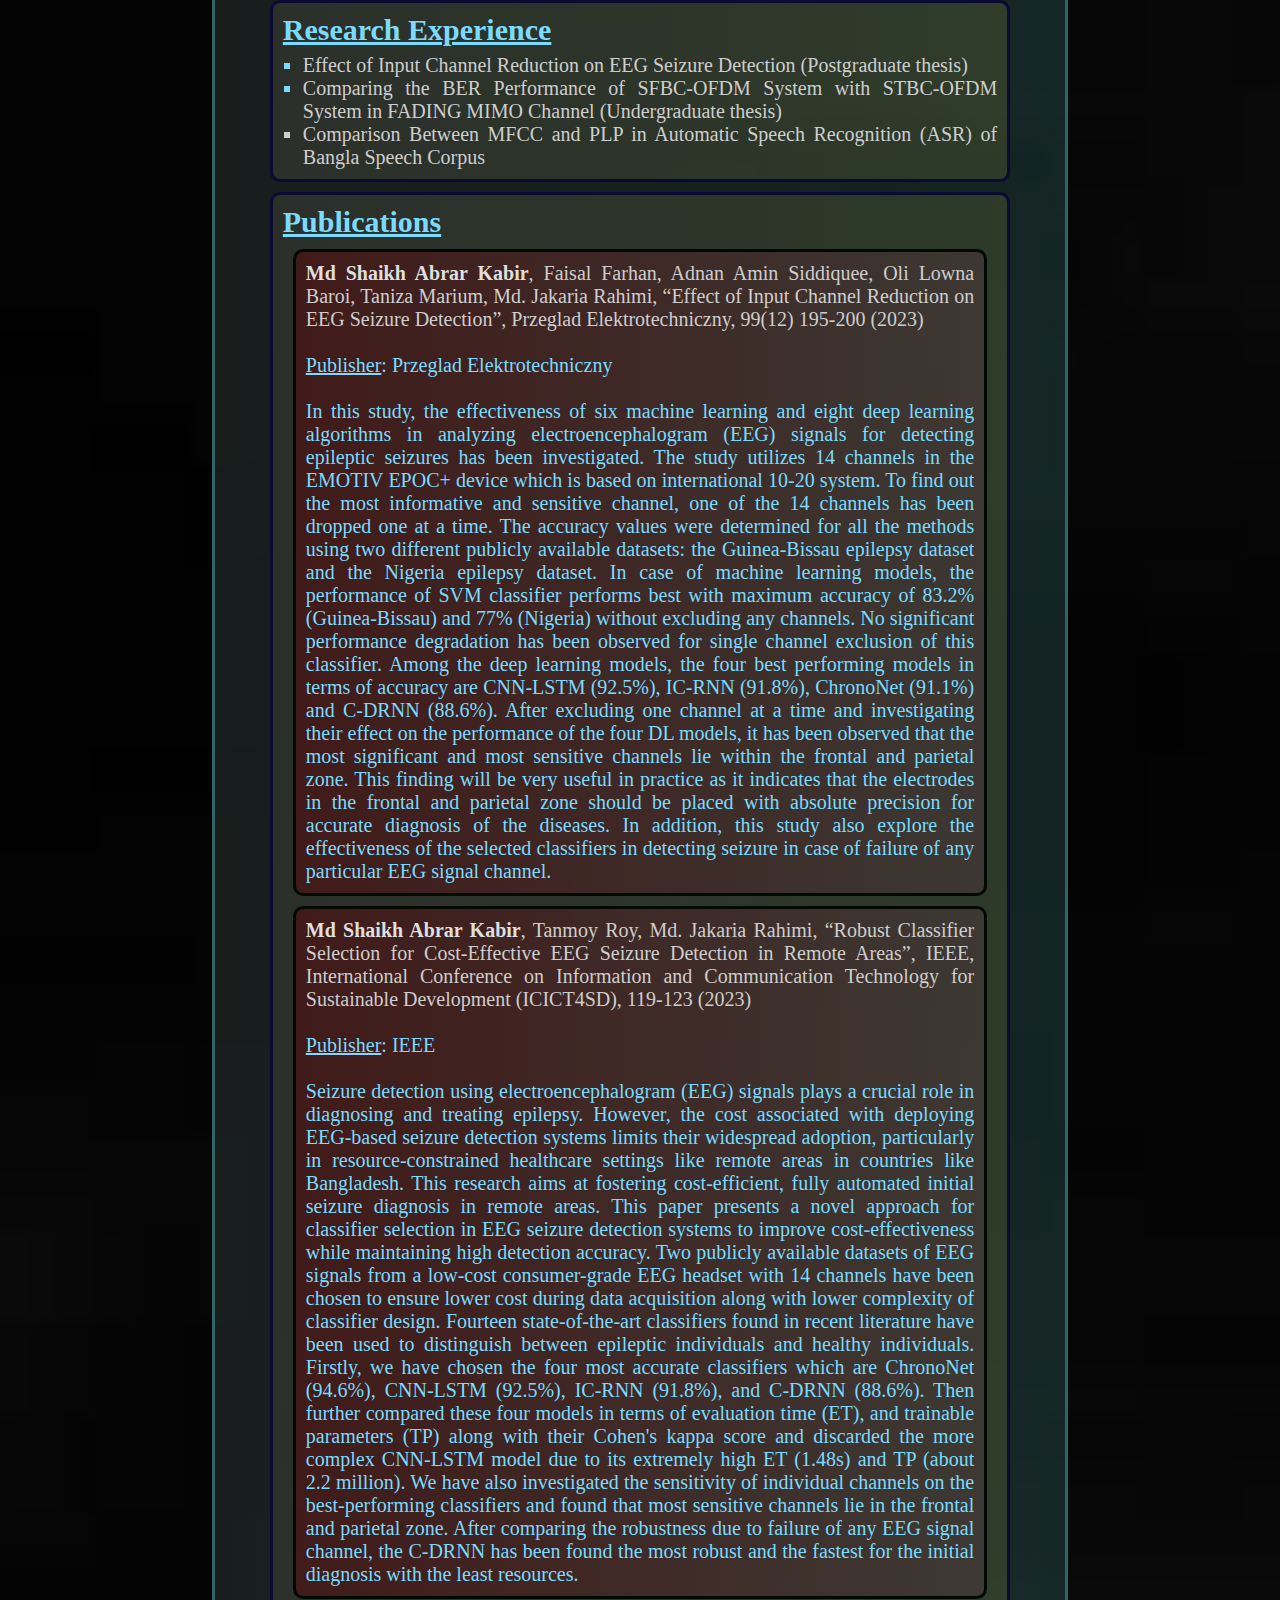
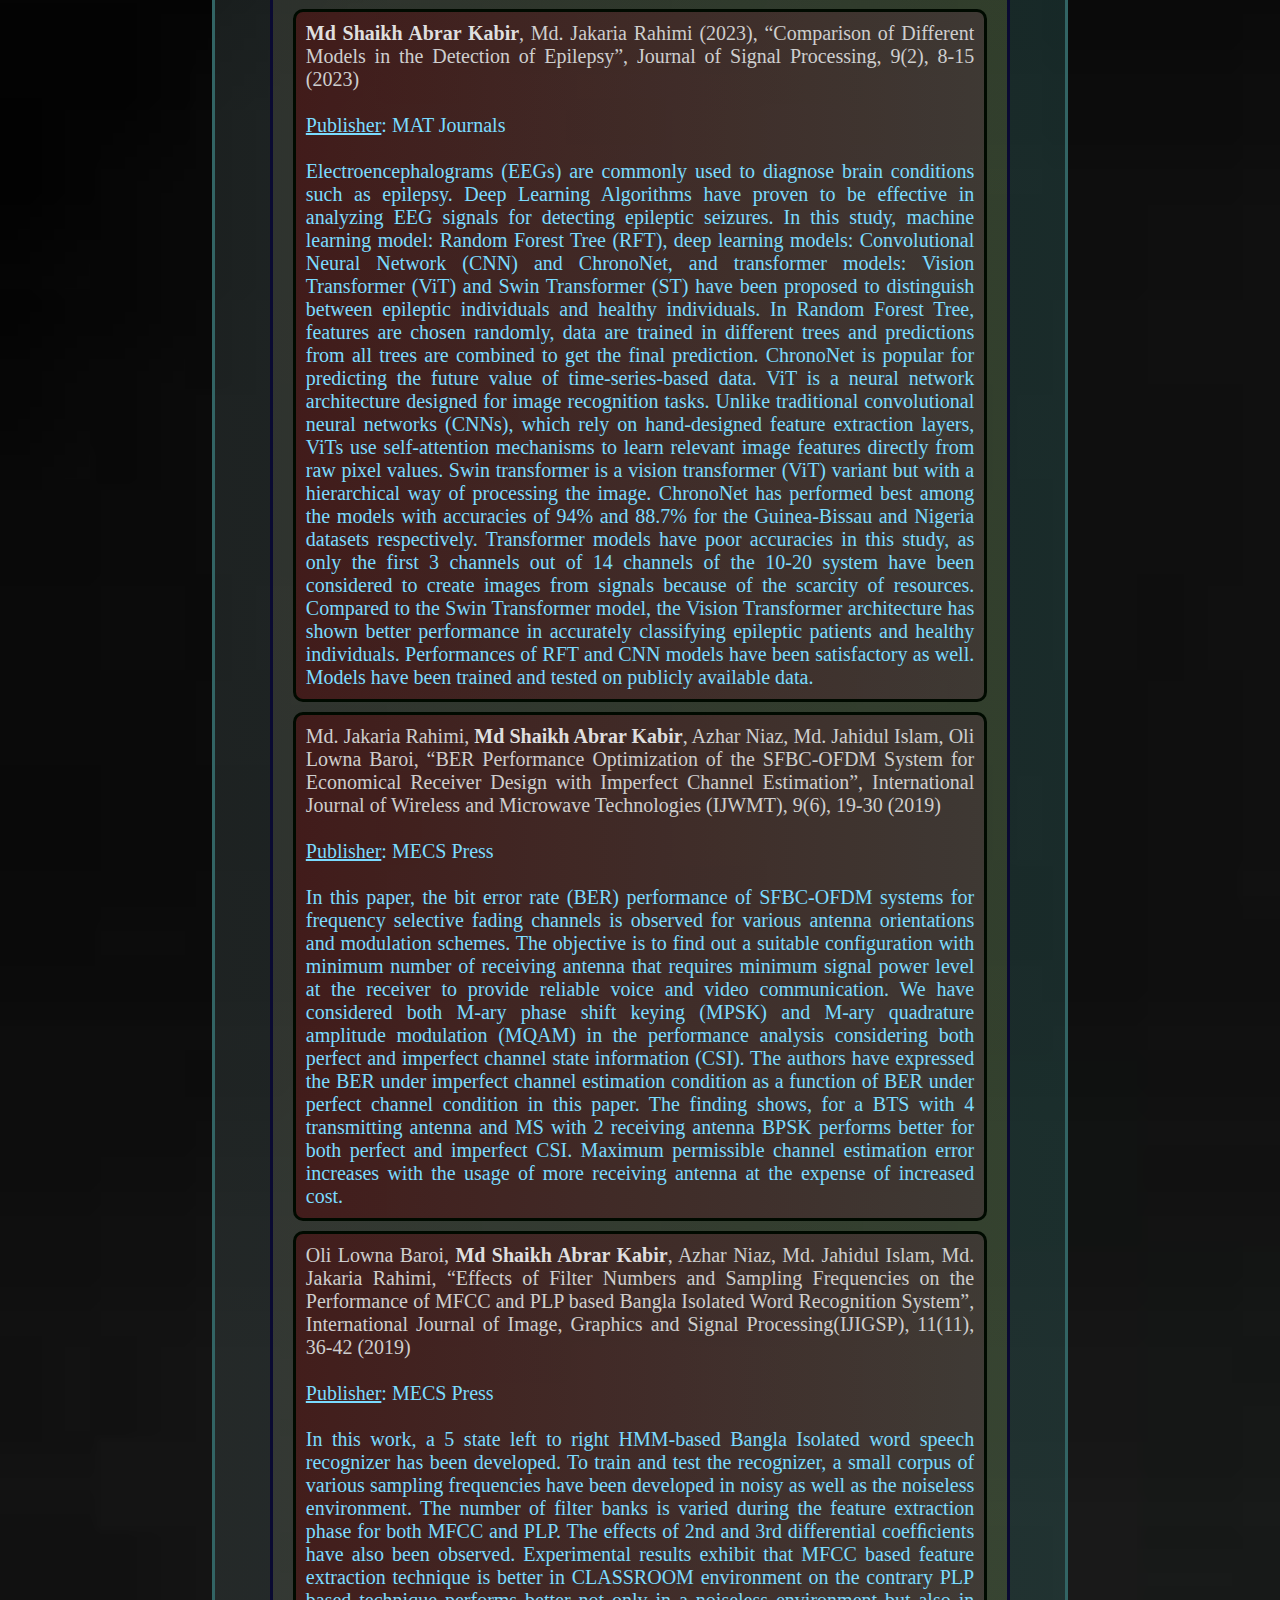
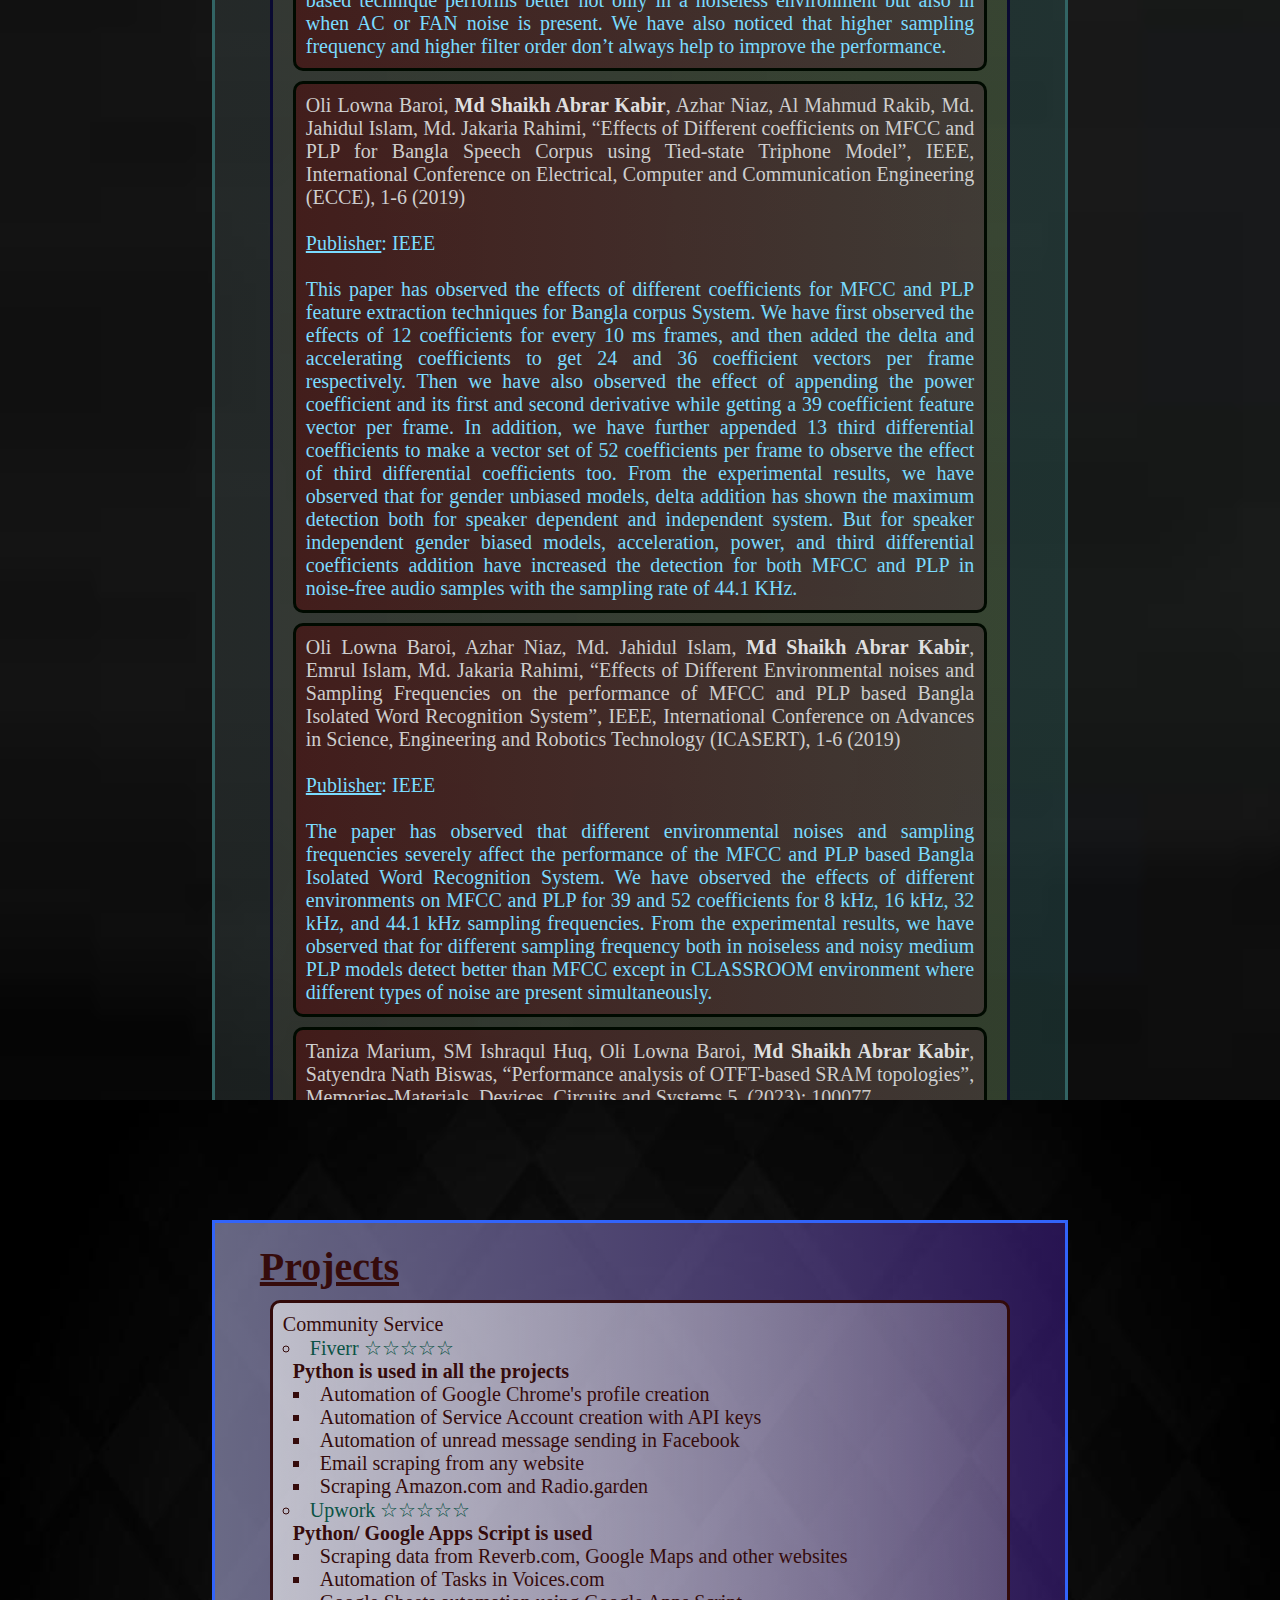
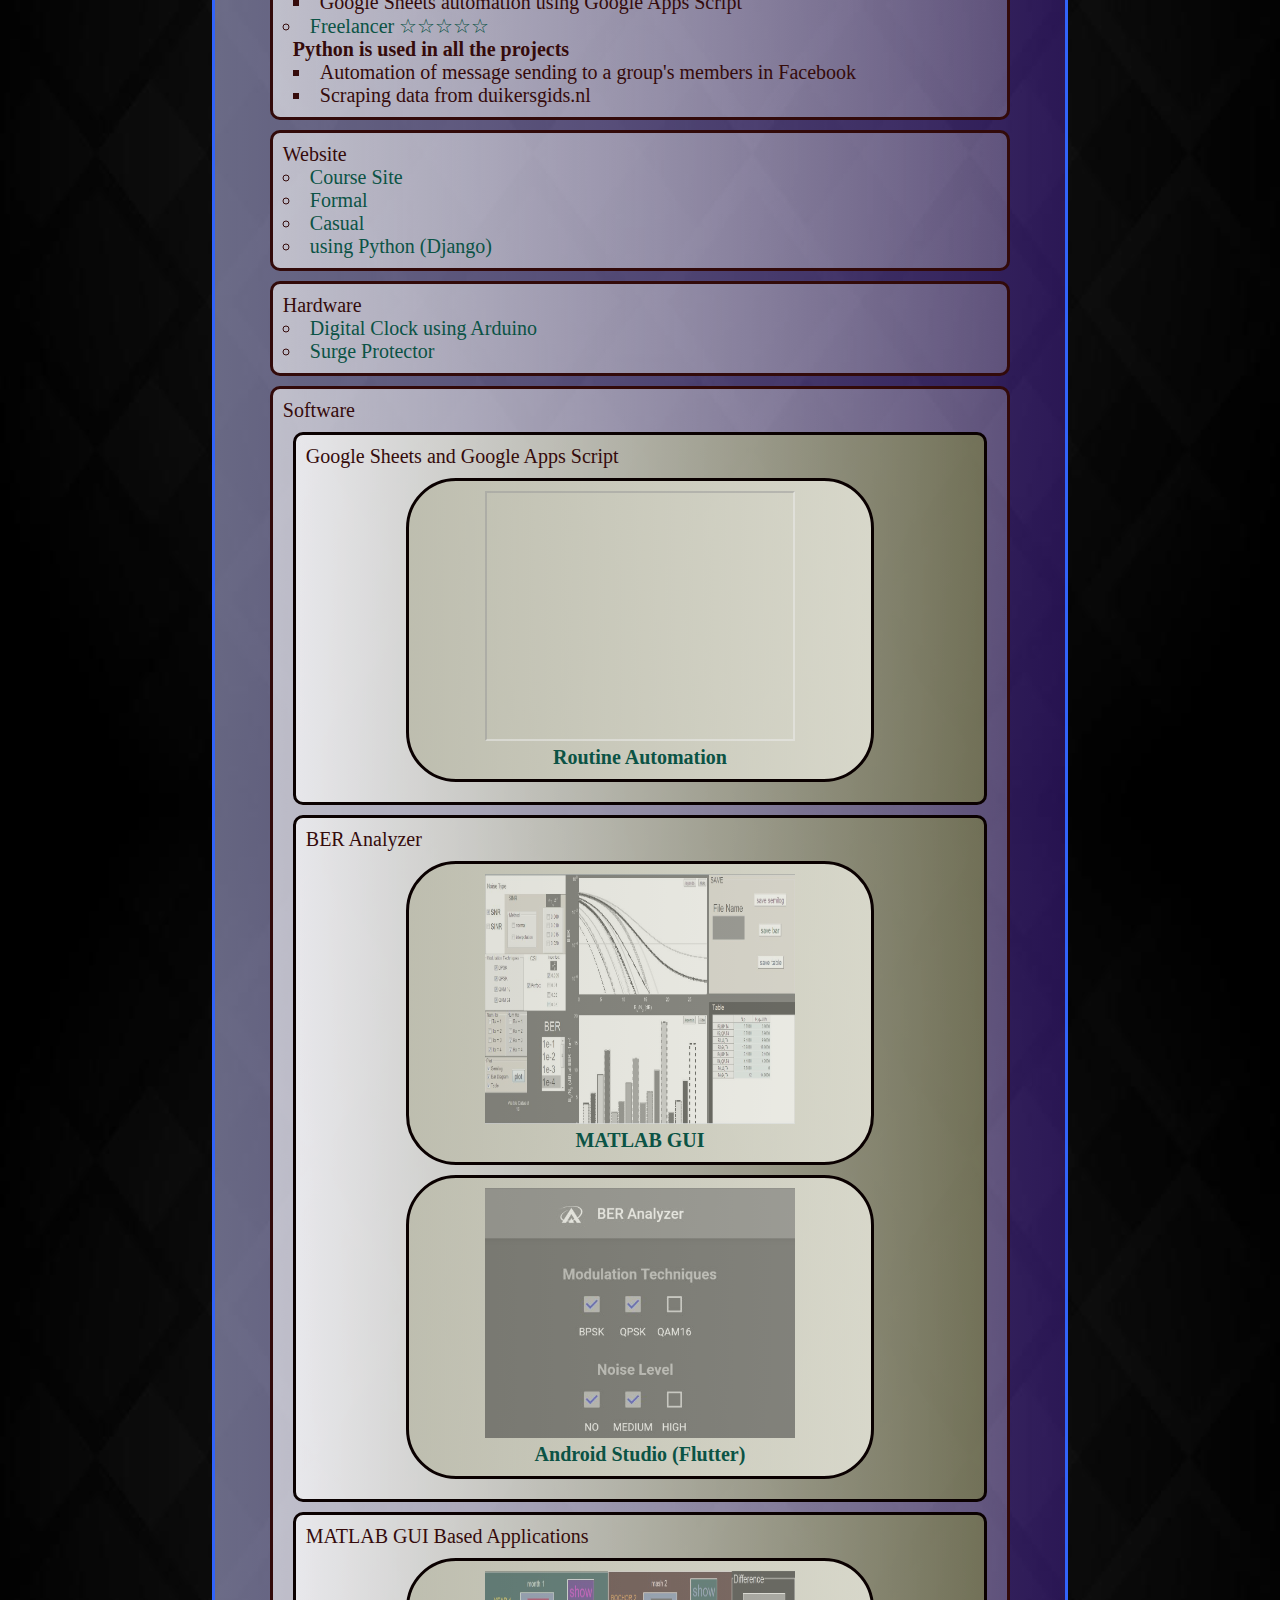
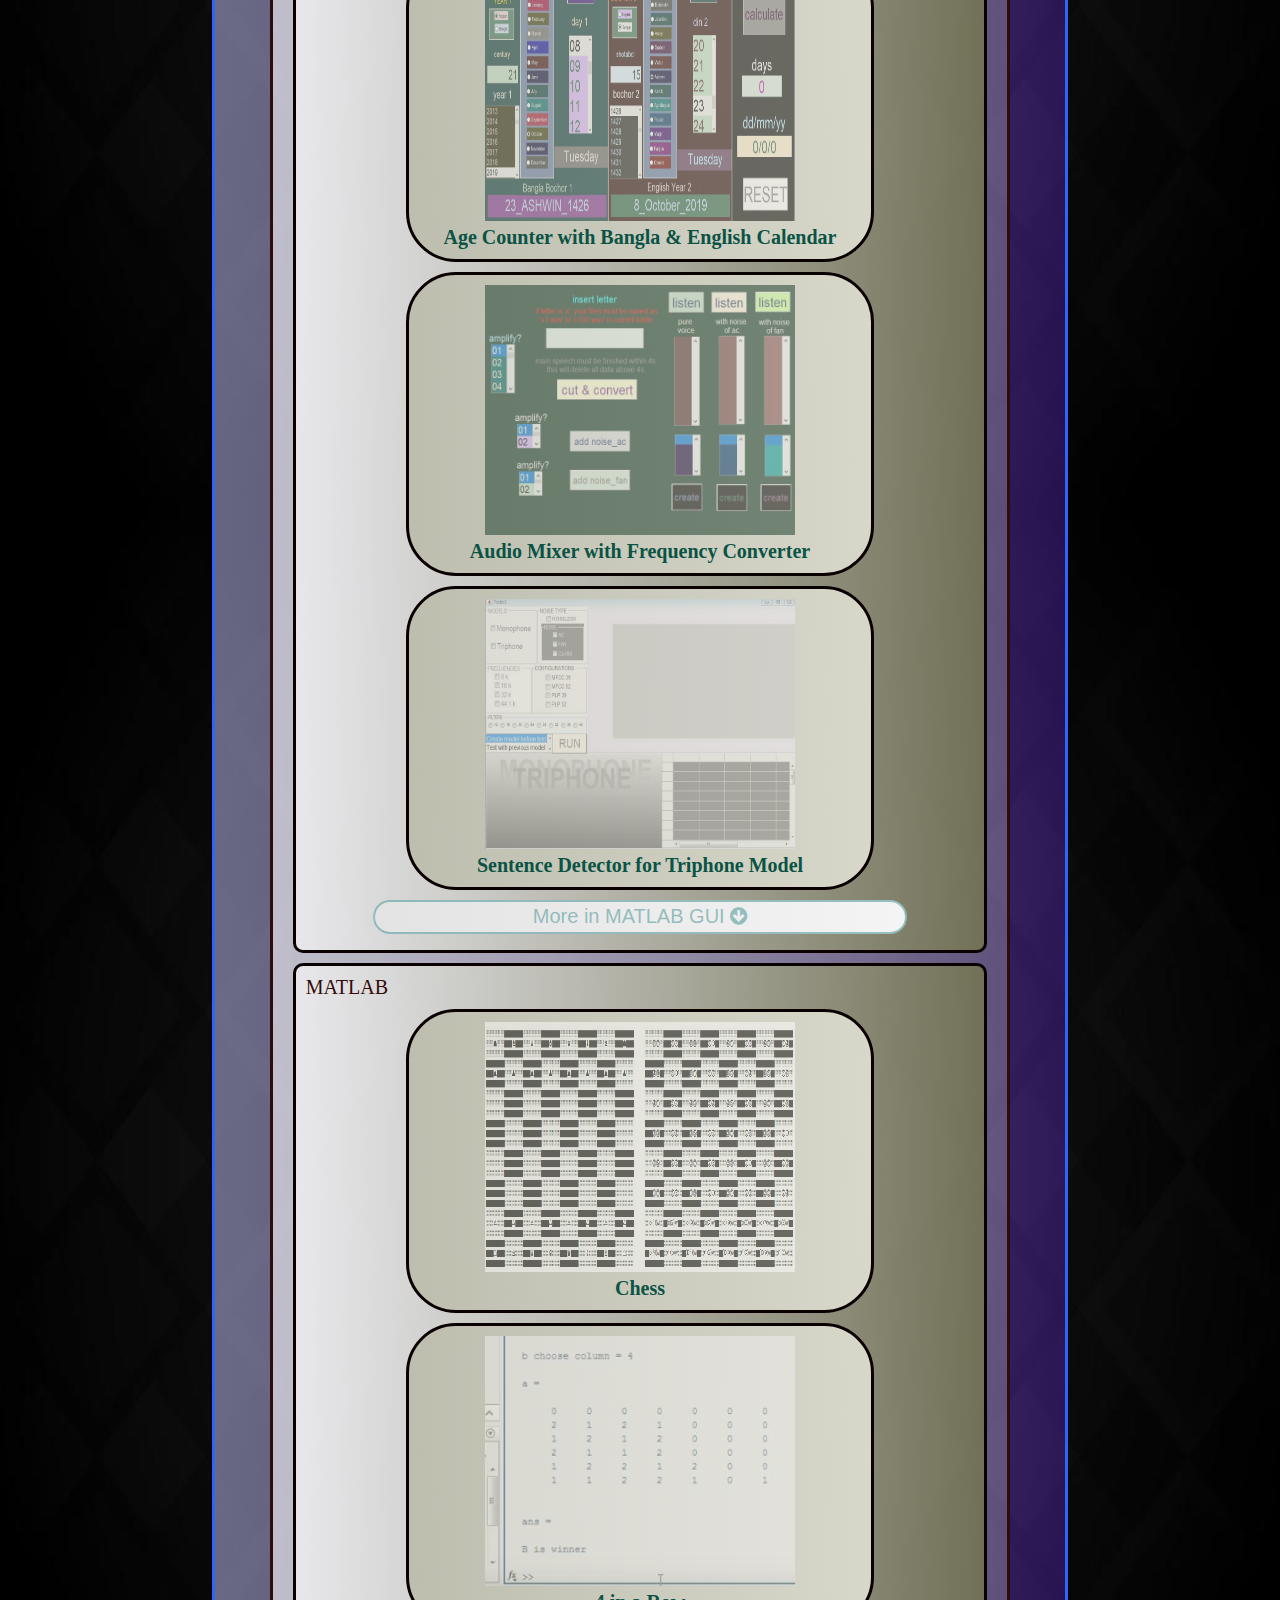
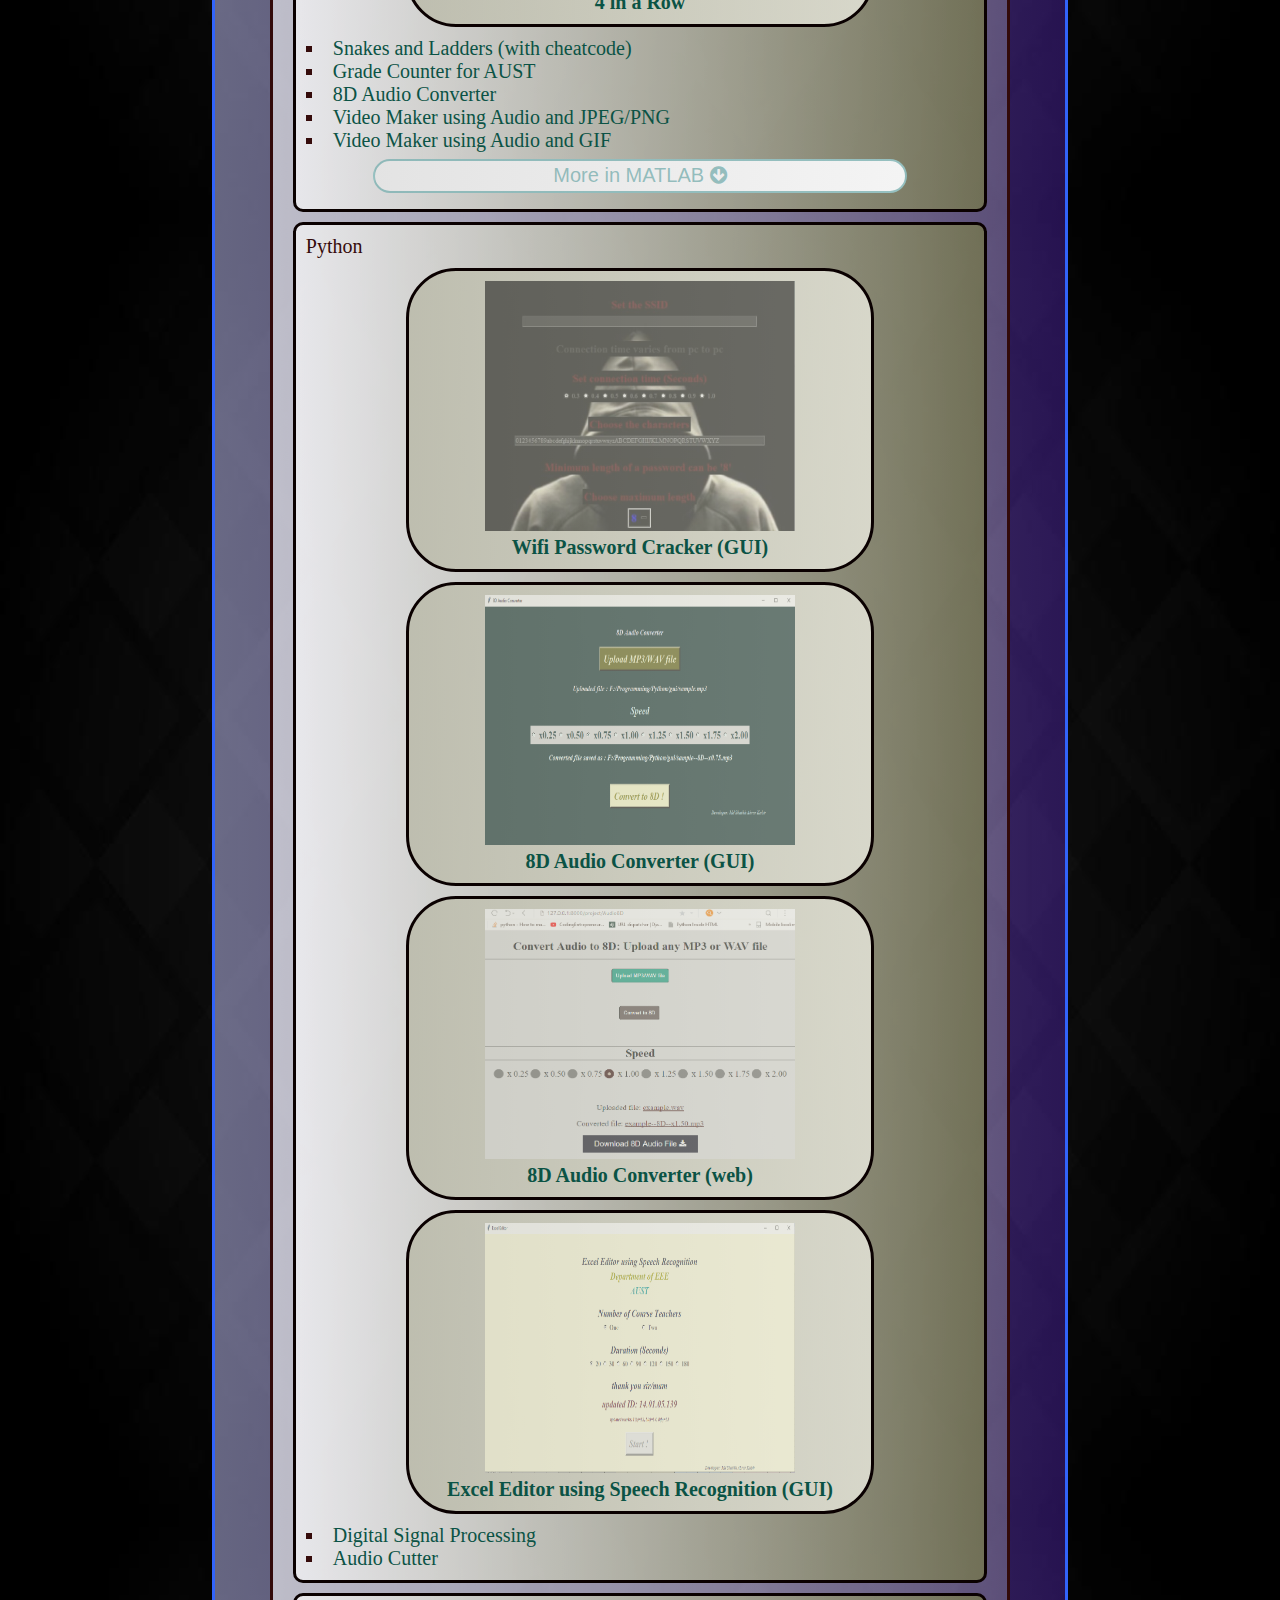
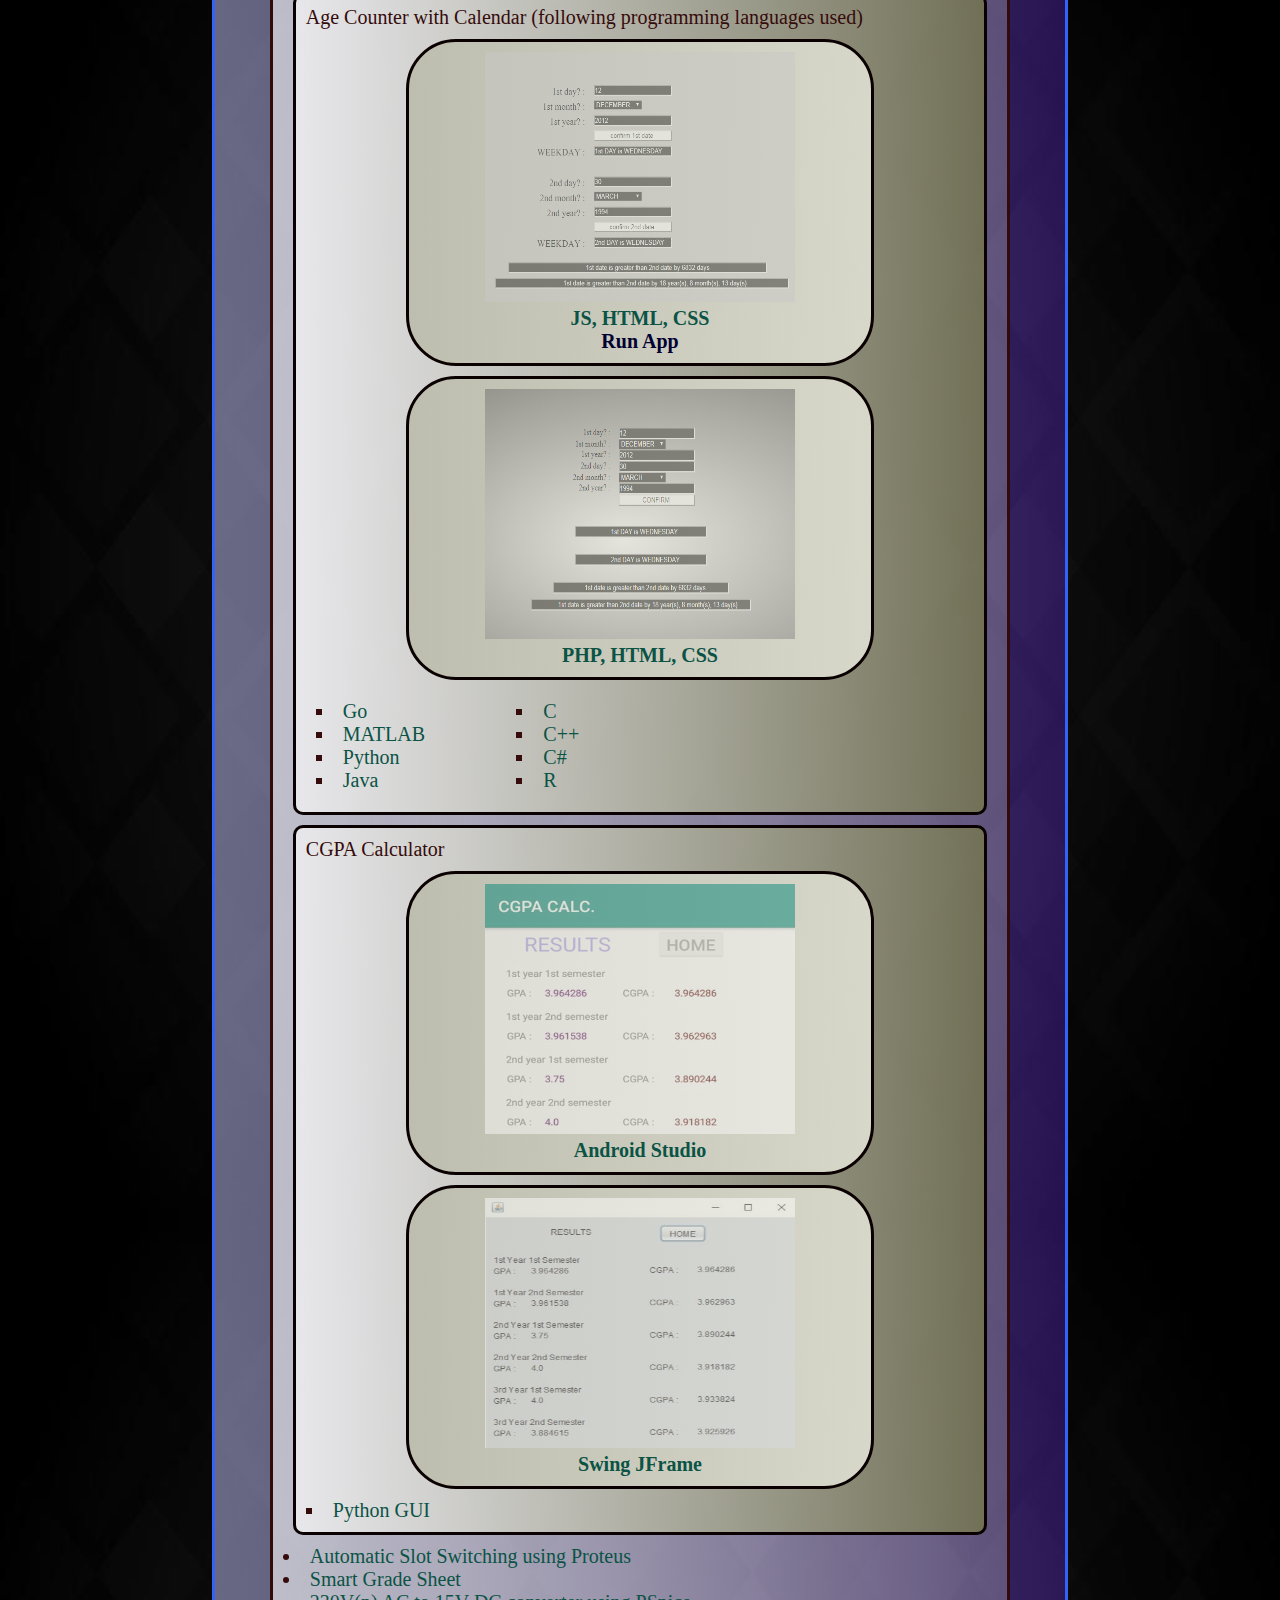
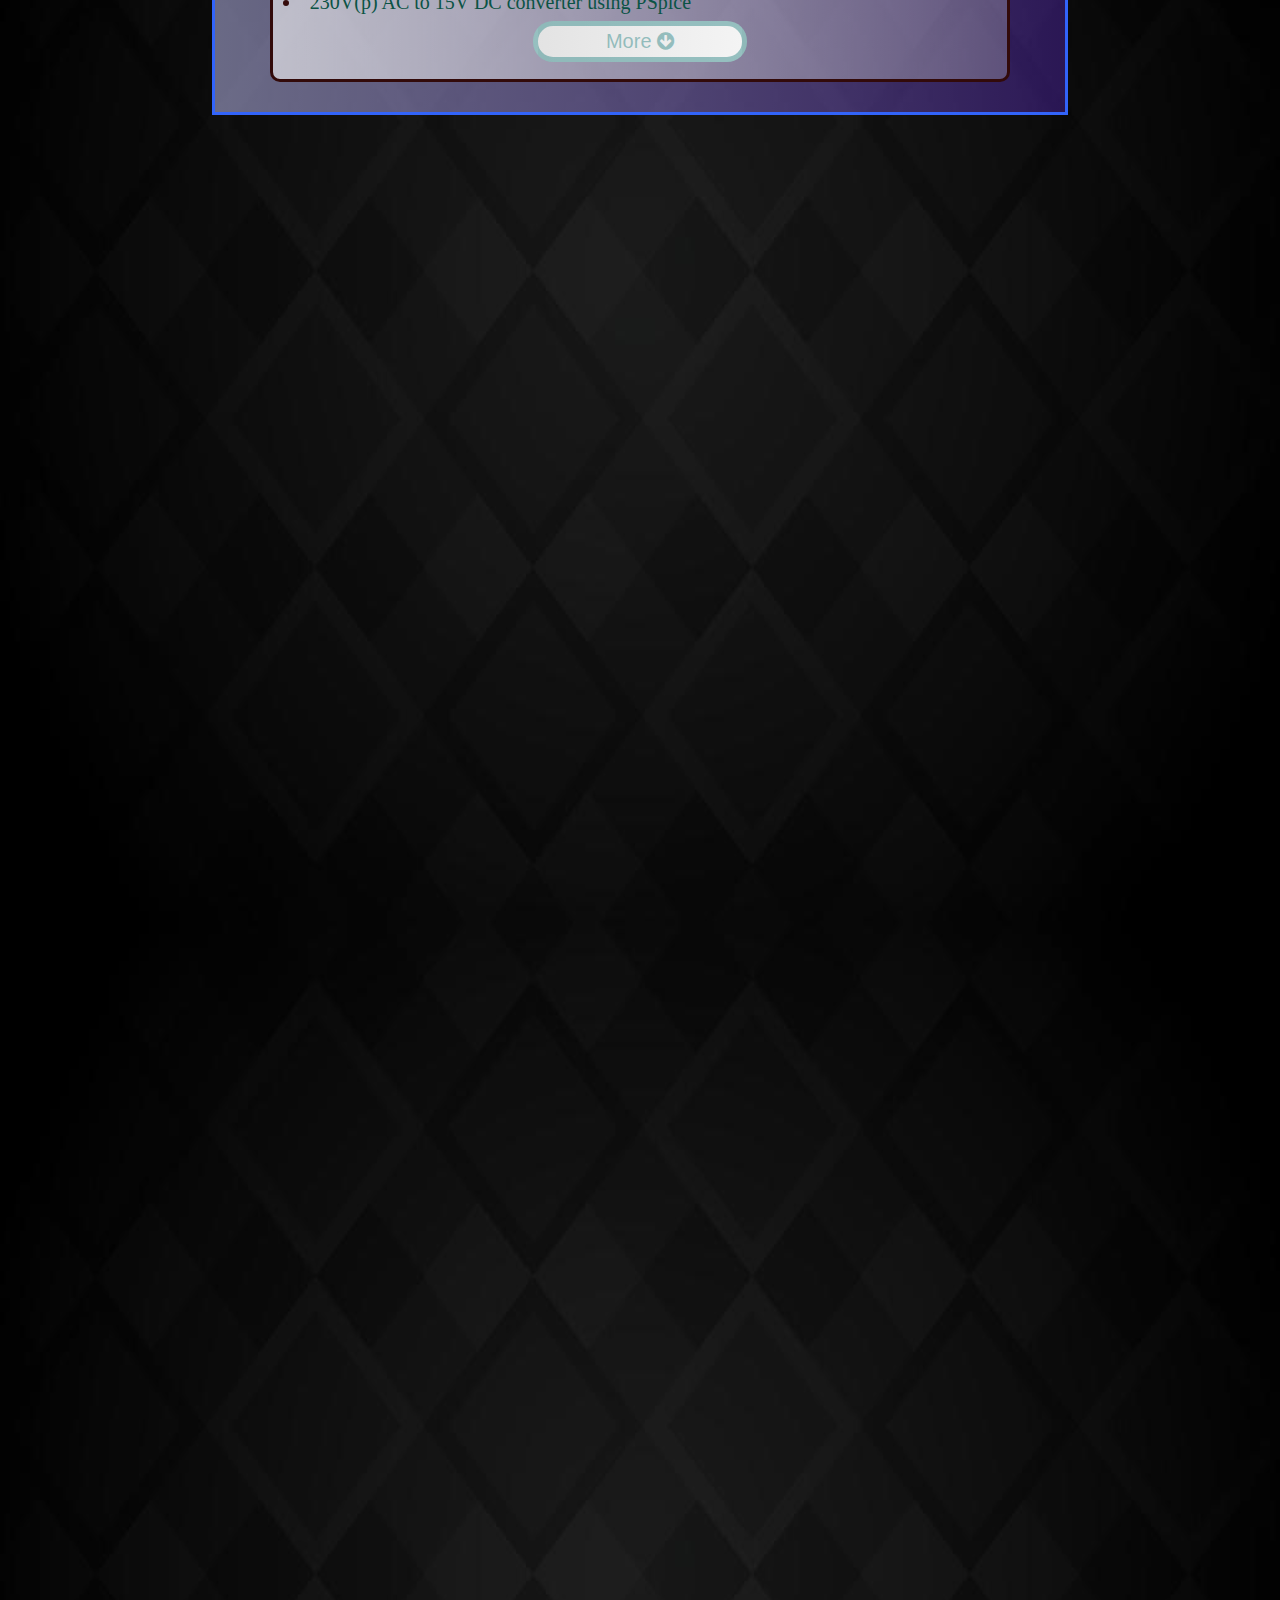
==== commit 5eed6c04: "editdec" ====
--- a/index.html
+++ b/index.html
@@ -132,6 +132,12 @@
                     <li>
                         <a  href="#contact">CONTACT</a>
                     </li>
+
+                    <li>
+                        <!-- <button onclick=" window.open('https://msakabir.github.io/casual/switch/','_blank')" >SWITCH</button> -->
+                        <button onclick=" window.open('https://sites.google.com/view/explorewithmsak/msak/','_blank')" >EXPLORE</button>
+                   </li>
+
                     <li>
                          <!-- <button onclick=" window.open('https://msakabir.github.io/casual/switch/','_blank')" >SWITCH</button> -->
                          <button onclick=" window.open('switch','_blank')" >SWITCH</button>
--- a/booteditor.css
+++ b/booteditor.css
@@ -115,7 +115,7 @@
   height: 4500px;
  }
 #project{
-   height: 8000px;
+   height: 12000px;
 }
 #skill {
   height: 4700px;
@@ -163,6 +163,7 @@
  .cont{
   margin-left: 5vw;
 }
+     }
 
      @media only screen and (max-width: 1300px) {
  .cont{
@@ -256,7 +257,7 @@
   height: 5500px;
  }
  #project{
-   height: 5500px;
+   height: 9500px;
 }
 
 
